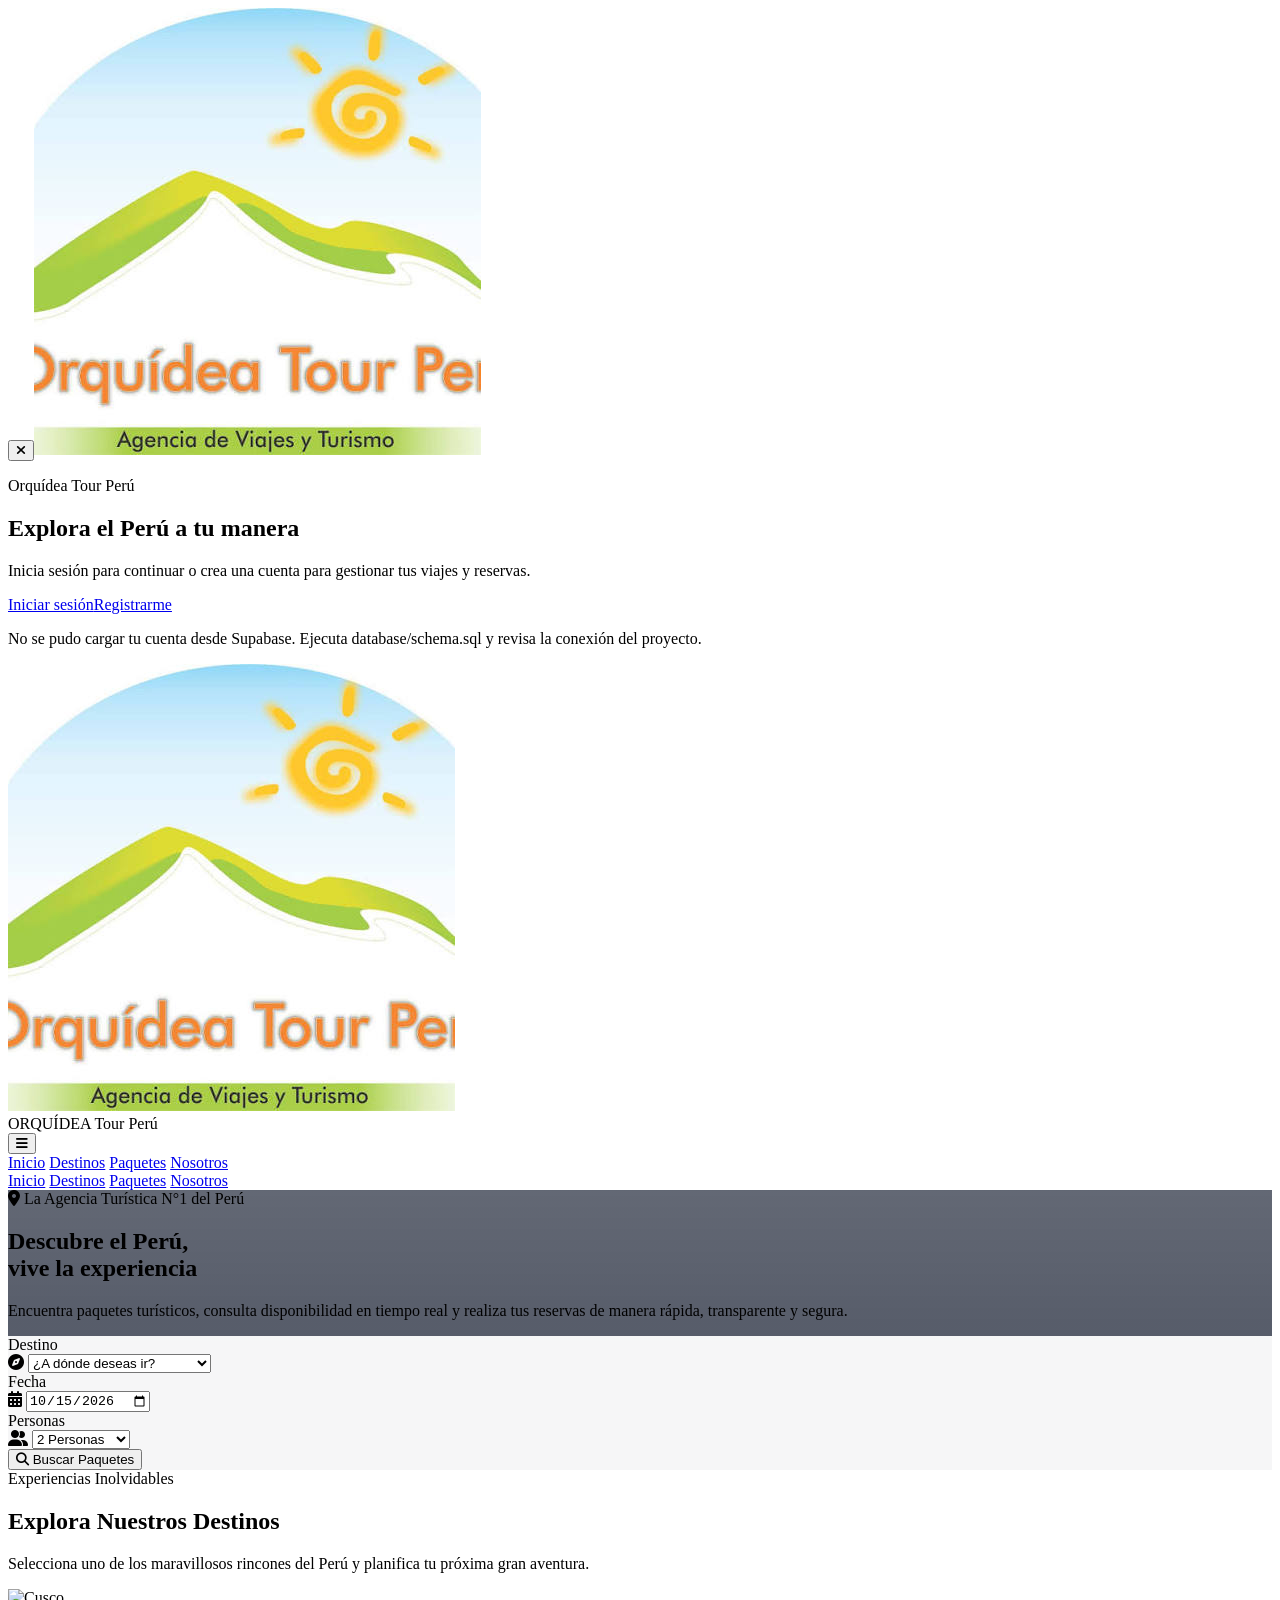
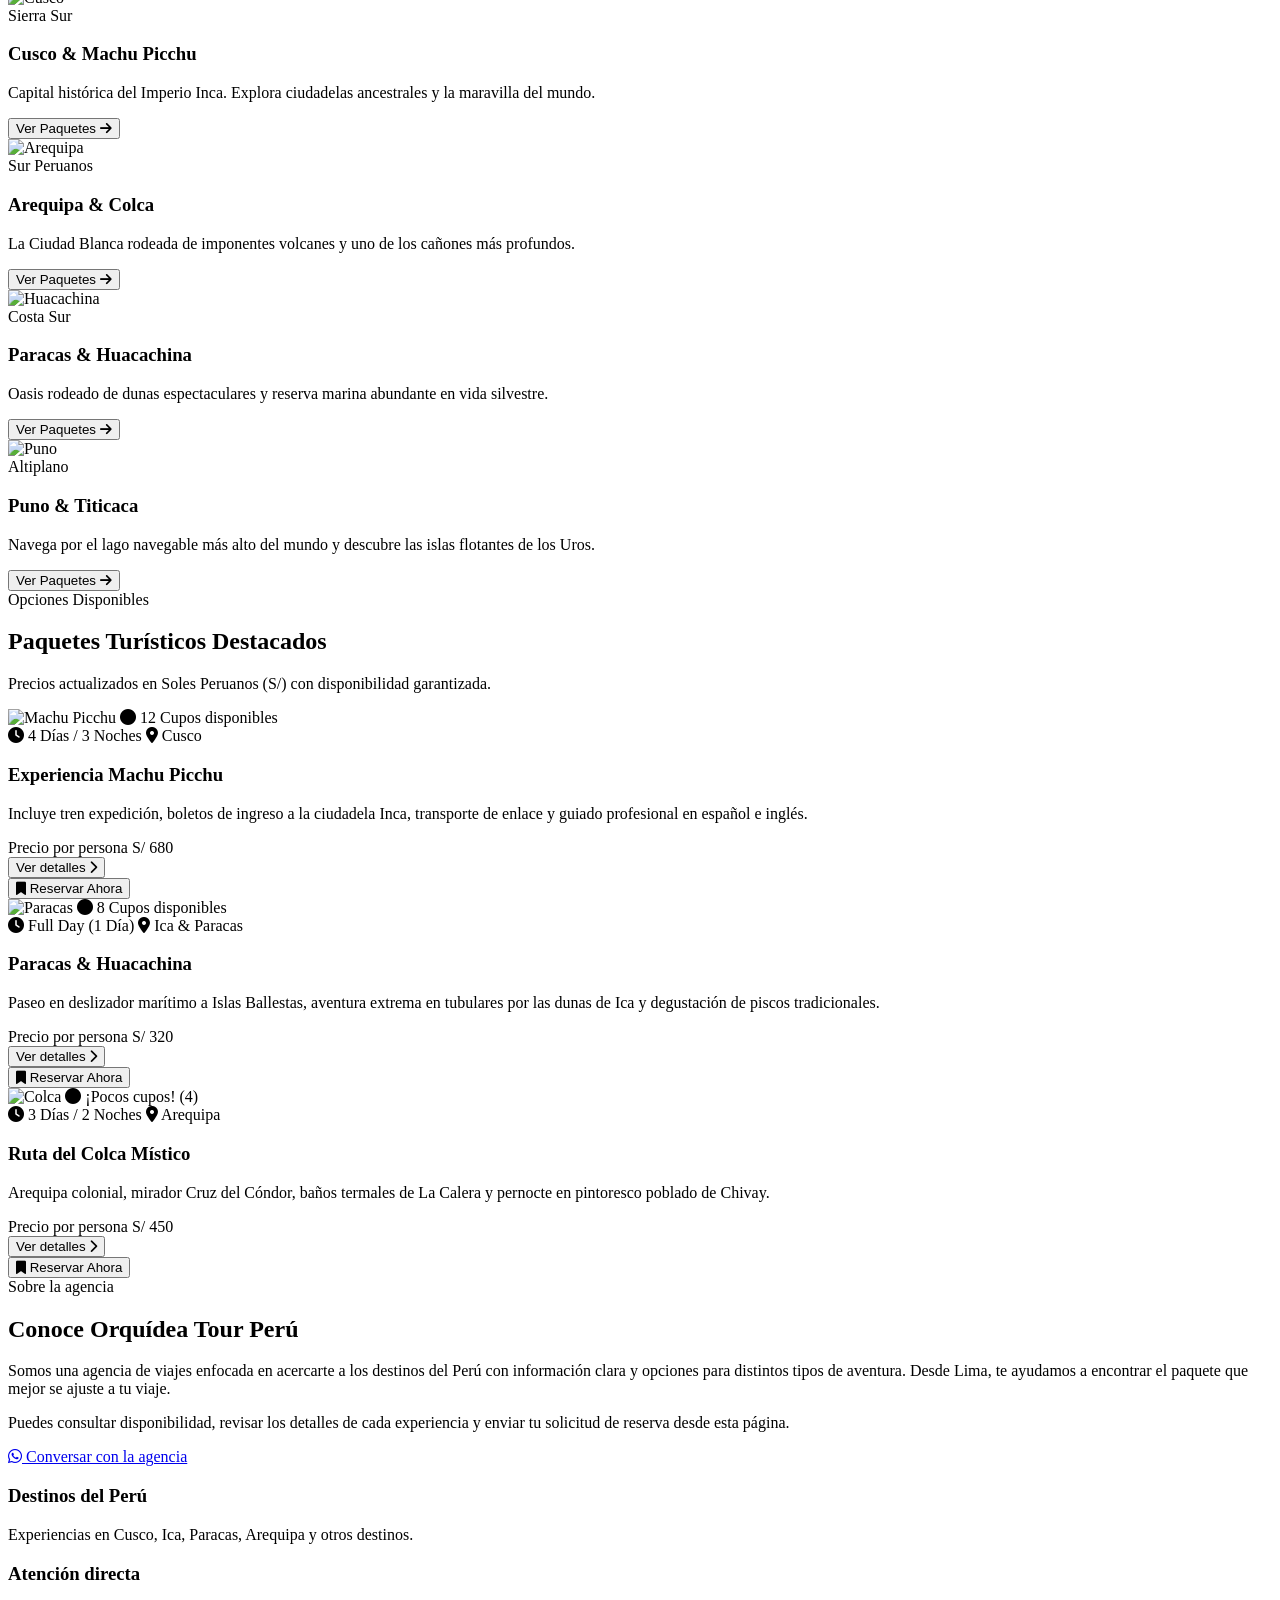
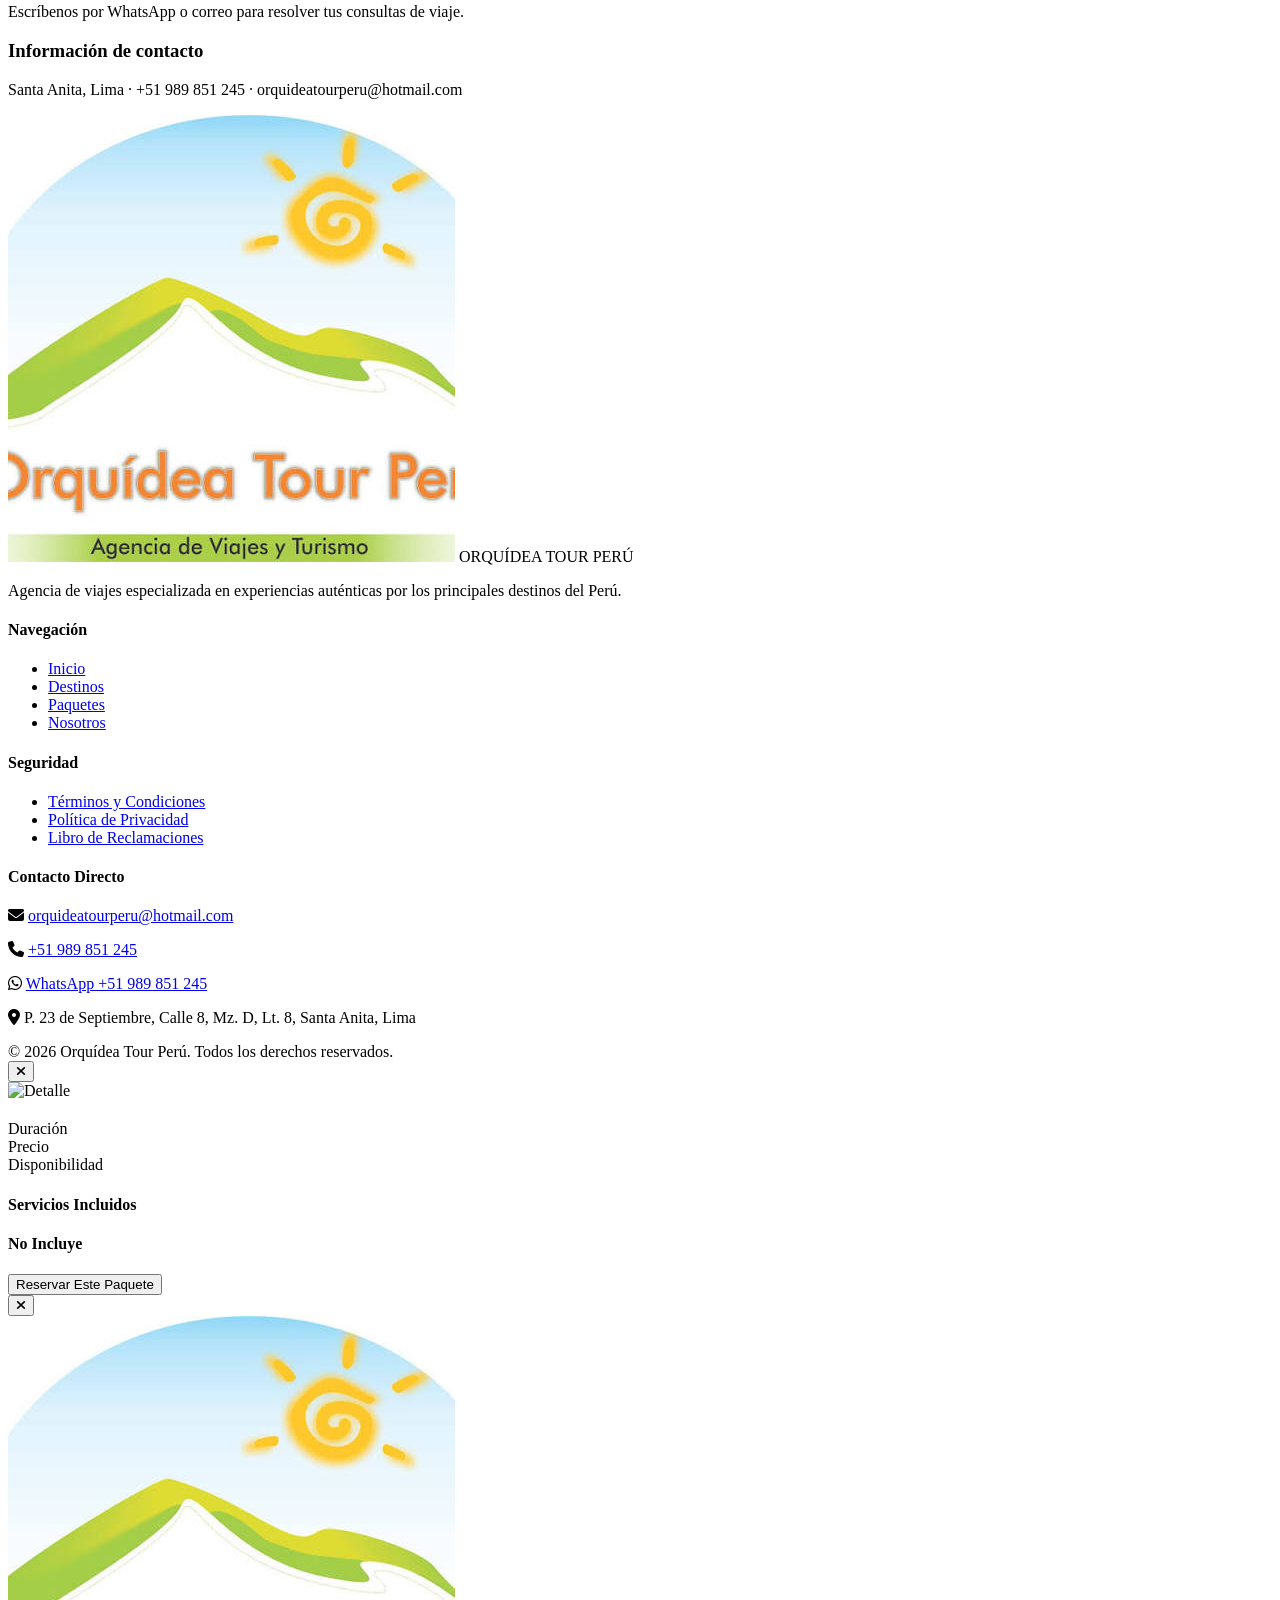
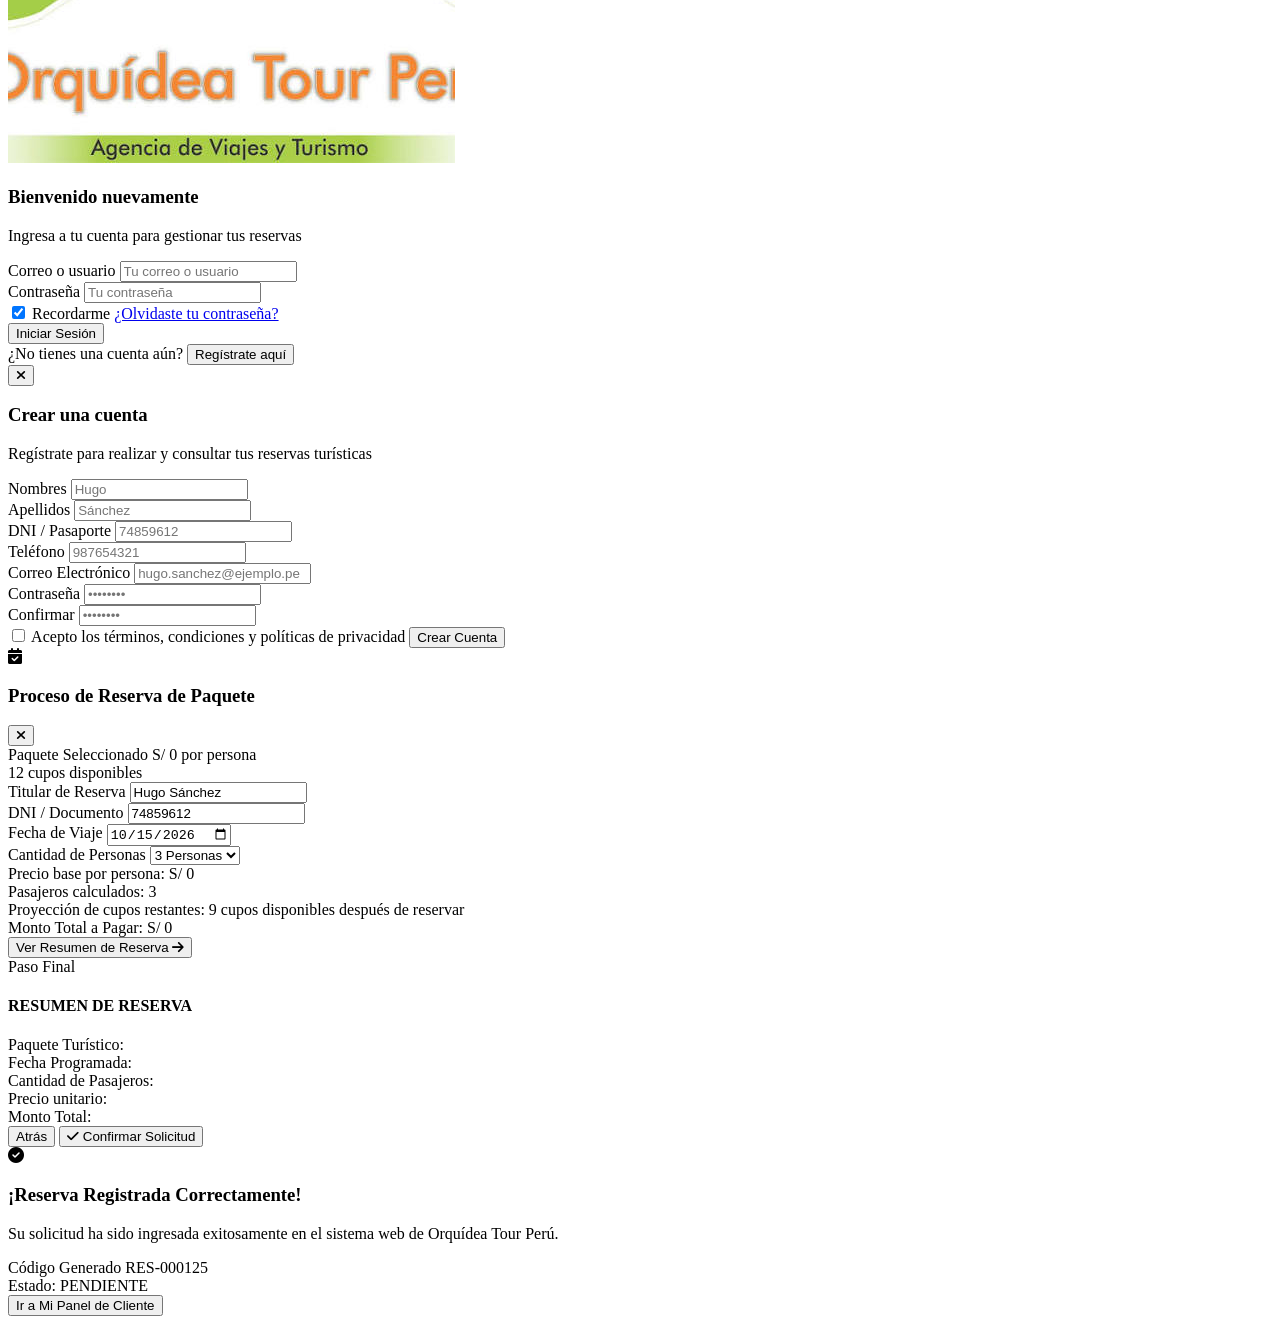
==== html/admin.html @ 16a9327c "Sistema web Orquidea Tour Peru" ====
<!DOCTYPE html>
<html lang="es">
<head>
    <meta charset="UTF-8">
    <meta name="viewport" content="width=device-width, initial-scale=1.0">
    <title>Administración | Orquídea Tour Perú</title>
    <script src="https://cdn.tailwindcss.com"></script>
    <script src="../config/tailwind-config.js"></script>
    <link rel="stylesheet" href="../css/styles.css">
    <!-- FontAwesome CDN -->
    <link rel="stylesheet" href="https://cdnjs.cloudflare.com/ajax/libs/font-awesome/6.4.0/css/all.min.css">
    <!-- Chart.js CDN -->
    <script src="https://cdn.jsdelivr.net/npm/chart.js"></script>

</head><body class="bg-slate-50 text-slate-800 font-sans antialiased selection:bg-brand-500 selection:text-white"><div id="toast-container" class="fixed bottom-5 right-5 z-50 flex flex-col space-y-2 pointer-events-none"></div><div id="view-admin-panel" class="min-h-screen bg-slate-900 text-slate-100 flex">
        
        <!-- SIDEBAR ADMIN -->
        <aside class="w-64 bg-slate-950 border-r border-slate-800 flex flex-col justify-between hidden md:flex sticky top-0 h-screen">
            <div class="p-4">
                <div class="flex items-center space-x-2 text-white font-bold text-base mb-8 px-2">
                    <div class="w-8 h-8 rounded-lg bg-white flex items-center justify-center overflow-hidden">
                        <img src="../img/logo.png" alt="Orquídea Tour Perú" class="w-full h-full object-contain">
                    </div>
                    <div>
                        <span class="block leading-none">ORQUÍDEA</span>
                        <span class="text-[10px] text-brand-400 font-mono">ADMIN PANEL v2.6</span>
                    </div>
                </div>

                <nav class="space-y-1 text-xs">
                    <span class="text-slate-500 font-bold uppercase tracking-wider px-3 block mb-2 text-[10px]">Gestión Principal</span>
                    <button onclick="switchAdminTab('dash')" class="w-full flex items-center gap-3 px-3 py-2.5 rounded-xl bg-brand-600 text-white font-semibold text-left">
                        <i class="fa-solid fa-chart-pie w-4"></i> Dashboard
                    </button>
                    <button onclick="switchAdminTab('reservas')" class="w-full flex items-center gap-3 px-3 py-2.5 rounded-xl text-slate-400 hover:bg-slate-900 hover:text-white transition text-left">
                        <i class="fa-solid fa-calendar-check w-4"></i> Control Reservas
                    </button>
                    <button onclick="switchAdminTab('ventas')" class="w-full flex items-center gap-3 px-3 py-2.5 rounded-xl text-slate-400 hover:bg-slate-900 hover:text-white transition text-left">
                        <i class="fa-solid fa-cash-register w-4"></i> Ventas
                    </button>
                    <button onclick="switchAdminTab('clientes')" class="w-full flex items-center gap-3 px-3 py-2.5 rounded-xl text-slate-400 hover:bg-slate-900 hover:text-white transition text-left">
                        <i class="fa-solid fa-users w-4"></i> Clientes
                    </button>
                    <button onclick="switchAdminTab('paquetes')" class="w-full flex items-center gap-3 px-3 py-2.5 rounded-xl text-slate-400 hover:bg-slate-900 hover:text-white transition text-left">
                        <i class="fa-solid fa-cubes w-4"></i> Paquetes
                    </button>
                    <button onclick="switchAdminTab('promociones')" class="w-full flex items-center gap-3 px-3 py-2.5 rounded-xl text-slate-400 hover:bg-slate-900 hover:text-white transition text-left">
                        <i class="fa-solid fa-tags w-4"></i> Promociones
                    </button>
                    <button onclick="switchAdminTab('disponibilidad')" class="w-full flex items-center gap-3 px-3 py-2.5 rounded-xl text-slate-400 hover:bg-slate-900 hover:text-white transition text-left">
                        <i class="fa-solid fa-chart-simple w-4"></i> Disponibilidad
                    </button>

                    <span class="text-slate-500 font-bold uppercase tracking-wider px-3 block mt-6 mb-2 text-[10px]">Análisis y Auditoría</span>
                    <button onclick="switchAdminTab('reportes')" class="w-full flex items-center gap-3 px-3 py-2.5 rounded-xl text-slate-400 hover:bg-slate-900 hover:text-white transition text-left">
                        <i class="fa-solid fa-file-invoice-dollar w-4"></i> Reportes
                    </button>
                    <button onclick="switchAdminTab('facturacion')" class="w-full flex items-center gap-3 px-3 py-2.5 rounded-xl text-slate-400 hover:bg-slate-900 hover:text-white transition text-left">
                        <i class="fa-solid fa-receipt w-4"></i> Boletas y facturas
                    </button>
                    <button onclick="switchAdminTab('historial')" class="w-full flex items-center gap-3 px-3 py-2.5 rounded-xl text-slate-400 hover:bg-slate-900 hover:text-white transition text-left">
                        <i class="fa-solid fa-shield-halved w-4"></i> Historial Audit
                    </button>
                </nav>
            </div>

            <div class="p-4 border-t border-slate-800">
                <div class="flex items-center justify-between text-xs text-slate-400">
                    <div>
                        <span class="block font-bold text-white">Admin General</span>
                        <span class="text-[10px] text-emerald-400">● En línea</span>
                    </div>
                    <button onclick="signOut()" class="text-slate-500 hover:text-rose-400">
                        <i class="fa-solid fa-power-off text-sm"></i>
                    </button>
                </div>
            </div>
        </aside>

        <!-- CONTENIDO ADMIN -->
        <main class="flex-1 p-6 space-y-6 overflow-y-auto">
            
            <!-- ENCABEZADO SUPERIOR -->
            <div class="flex justify-between items-center border-b border-slate-800 pb-4">
                <div>
                    <h1 class="text-2xl font-black text-white">Panel de Administración</h1>
                    <p class="text-xs text-slate-400 mt-0.5">Control de reservas y operaciones - Orquídea Tour Perú</p>
                </div>
                <div class="flex items-center gap-3">
                    <span class="bg-slate-800 text-slate-300 text-xs px-3 py-1.5 rounded-xl border border-slate-700">
                        <i class="fa-solid fa-calendar mr-1"></i> Sep 30, 2026
                    </span>
                    <button onclick="switchView('landing')" class="bg-brand-600 hover:bg-brand-700 text-white font-bold text-xs px-3.5 py-1.5 rounded-xl shadow transition">
                        Ver Sitio
                    </button>
                </div>
            </div>

            <label class="sr-only" for="admin-mobile-nav">Sección del panel administrativo</label>
            <select id="admin-mobile-nav" onchange="switchAdminTab(this.value)" class="md:hidden w-full bg-slate-800 border border-slate-700 px-3 py-2.5 rounded-xl text-sm text-white focus:outline-none focus:ring-2 focus:ring-brand-500">
                <option value="dash">Dashboard</option>
                <option value="reservas">Control Reservas</option>
                <option value="ventas">Ventas</option>
                <option value="clientes">Clientes</option>
                <option value="paquetes">Paquetes</option>
                <option value="promociones">Promociones</option>
                <option value="disponibilidad">Disponibilidad</option>
                <option value="reportes">Reportes</option>
                <option value="facturacion">Boletas y facturas</option>
                <option value="historial">Historial Audit</option>
            </select>

            <!-- SECCIÓN 1: DASHBOARD DE MÉTRICAS -->
            <div id="admin-tab-dash" class="space-y-6">
                <div class="flex flex-col sm:flex-row sm:items-center sm:justify-between gap-3">
                    <div>
                        <h2 class="text-lg font-extrabold text-white">Resumen operativo</h2>
                        <p class="text-xs text-slate-400">Indicadores basados en las reservas registradas.</p>
                    </div>
                    <label class="flex items-center gap-2 text-xs text-slate-400">
                        Año
                        <select id="admin-dashboard-year" onchange="renderAdminDashboard()" class="bg-slate-800 border border-slate-700 px-3 py-2 rounded-lg text-sm text-white focus:outline-none focus:ring-2 focus:ring-brand-500">
                            <option value="">Todos</option>
                        </select>
                    </label>
                </div>

                <!-- METRIC CARDS -->
                <div class="grid grid-cols-1 sm:grid-cols-2 xl:grid-cols-5 gap-4">
                    <div class="bg-slate-800 p-5 rounded-2xl border border-slate-700 shadow-md">
                        <div class="flex justify-between items-start">
                            <div>
                                <span class="text-slate-400 text-xs font-bold uppercase">Clientes</span>
                                <h3 id="admin-metric-clients" class="text-3xl font-black text-white mt-1">0</h3>
                            </div>
                            <div class="w-10 h-10 rounded-xl bg-sky-500/10 text-sky-400 flex items-center justify-center font-bold">
                                <i class="fa-solid fa-users"></i>
                            </div>
                        </div>
                        <span class="text-slate-400 text-[11px] font-bold inline-block mt-3">Con reservas registradas</span>
                    </div>

                    <div class="bg-slate-800 p-5 rounded-2xl border border-slate-700 shadow-md">
                        <div class="flex justify-between items-start">
                            <div>
                                <span class="text-slate-400 text-xs font-bold uppercase">Paquetes reservados</span>
                                <h3 id="admin-metric-packages" class="text-3xl font-black text-white mt-1">0</h3>
                            </div>
                            <div class="w-10 h-10 rounded-xl bg-brand-500/10 text-brand-400 flex items-center justify-center font-bold">
                                <i class="fa-solid fa-cubes"></i>
                            </div>
                        </div>
                        <span class="text-slate-400 text-[11px] font-bold inline-block mt-3">En el período seleccionado</span>
                    </div>

                    <div class="bg-slate-800 p-5 rounded-2xl border border-slate-700 shadow-md">
                        <div class="flex justify-between items-start">
                            <div>
                                <span class="text-slate-400 text-xs font-bold uppercase">Reservas Pendientes</span>
                                <h3 id="admin-metric-pending" class="text-3xl font-black text-amber-400 mt-1">0</h3>
                            </div>
                            <div class="w-10 h-10 rounded-xl bg-amber-500/10 text-amber-400 flex items-center justify-center font-bold">
                                <i class="fa-solid fa-clock"></i>
                            </div>
                        </div>
                        <span class="text-amber-400 text-[11px] font-bold inline-block mt-3"><i class="fa-solid fa-triangle-exclamation"></i> Requieren revisión</span>
                    </div>

                    <div class="bg-slate-800 p-5 rounded-2xl border border-slate-700 shadow-md">
                        <div class="flex justify-between items-start">
                            <div>
                                <span class="text-slate-400 text-xs font-bold uppercase">Ingresos confirmados</span>
                                <h3 id="admin-metric-revenue" class="text-xl font-black text-emerald-400 mt-2">S/ 0</h3>
                            </div>
                            <div class="w-10 h-10 rounded-xl bg-emerald-500/10 text-emerald-400 flex items-center justify-center font-bold">
                                <i class="fa-solid fa-circle-check"></i>
                            </div>
                        </div>
                        <span class="text-slate-400 text-[11px] font-bold inline-block mt-3">Total de reservas confirmadas</span>
                    </div>
                    <div class="bg-slate-800 p-5 rounded-2xl border border-slate-700 shadow-md">
                        <div class="flex justify-between items-start">
                            <div>
                                <span class="text-slate-400 text-xs font-bold uppercase">Total reservas</span>
                                <h3 id="admin-metric-bookings" class="text-3xl font-black text-white mt-1">0</h3>
                            </div>
                            <div class="w-10 h-10 rounded-xl bg-sky-500/10 text-sky-400 flex items-center justify-center font-bold">
                                <i class="fa-solid fa-ticket"></i>
                            </div>
                        </div>
                        <button type="button" onclick="switchAdminTab('reservas')" class="text-sky-300 hover:text-white text-[11px] font-bold inline-block mt-3">Abrir control de reservas <i class="fa-solid fa-arrow-right ml-1"></i></button>
                    </div>
                </div>

                <!-- GRÁFICOS INTERACTIVOS -->
                <div class="grid grid-cols-1 lg:grid-cols-3 gap-6">
                    <div class="bg-slate-800 p-5 rounded-2xl border border-slate-700 lg:col-span-2">
                        <h4 class="font-bold text-sm text-white mb-4">Reservas por mes</h4>
                        <div class="h-64">
                            <canvas id="chartReservasMes"></canvas>
                        </div>
                    </div>
                    <div class="bg-slate-800 p-5 rounded-2xl border border-slate-700">
                        <h4 class="font-bold text-sm text-white mb-4">Distribución por Estado</h4>
                        <div class="h-64 flex items-center justify-center">
                            <canvas id="chartEstadoReservas"></canvas>
                        </div>
                    </div>
                </div>

                <section class="bg-slate-800 p-4 sm:p-5 rounded-2xl border border-slate-700">
                    <div class="flex items-center justify-between gap-3 mb-4">
                        <div>
                            <h3 class="font-bold text-sm text-white">Reservas recientes</h3>
                            <p class="text-xs text-slate-400 mt-1">Últimos registros del período seleccionado.</p>
                        </div>
                        <button type="button" onclick="switchAdminTab('reservas')" class="shrink-0 text-brand-400 hover:text-white text-xs font-bold">Ver todas</button>
                    </div>
                    <div class="overflow-x-auto">
                        <table class="w-full min-w-[620px] text-left text-xs text-slate-300">
                            <thead class="bg-slate-900 text-slate-400 font-bold uppercase">
                                <tr><th class="p-3">Código</th><th class="p-3">Cliente</th><th class="p-3">Paquete</th><th class="p-3">Fecha</th><th class="p-3">Estado</th></tr>
                            </thead>
                            <tbody id="admin-recent-bookings" class="divide-y divide-slate-700/50"></tbody>
                        </table>
                    </div>
                </section>
            </div>

            <!-- SECCIÓN 2: CONTROL DE RESERVAS -->
            <div id="admin-tab-reservas" class="hidden space-y-4">
                <div class="bg-slate-800 p-6 rounded-2xl border border-slate-700 shadow-md">
                    <div class="flex flex-col sm:flex-row justify-between items-center gap-4 mb-6">
                        <h3 class="font-extrabold text-lg text-white">Gestión y Control de Reservas</h3>
                        <div class="flex gap-2 w-full sm:w-auto">
                            <input id="admin-booking-search" type="search" placeholder="Buscar por código, cliente..." oninput="renderBookings()" class="bg-slate-900 border border-slate-700 px-3 py-1.5 rounded-xl text-xs text-white focus:outline-none w-full sm:w-64">
                            <select id="admin-booking-status" onchange="renderBookings()" class="bg-slate-900 border border-slate-700 px-3 py-1.5 rounded-xl text-xs text-white focus:outline-none">
                                <option value="">Todos los Estados</option>
                                <option value="PENDIENTE">PENDIENTE</option>
                                <option value="CONFIRMADA">CONFIRMADA</option>
                                <option value="CANCELADA">CANCELADA / RECHAZADA</option>
                                <option value="FINALIZADA">FINALIZADA</option>
                            </select>
                        </div>
                    </div>

                    <div class="overflow-x-auto">
                        <table class="w-full text-left text-xs text-slate-300">
                            <thead class="bg-slate-900 text-slate-400 font-bold uppercase border-b border-slate-700">
                                <tr>
                                    <th class="p-3">Código</th>
                                    <th class="p-3">Cliente</th>
                                    <th class="p-3">Paquete</th>
                                    <th class="p-3">Fecha Viaje</th>
                                    <th class="p-3">Pers.</th>
                                    <th class="p-3">Total</th>
                                    <th class="p-3">Estado</th>
                                    <th class="p-3 text-right">Acciones de Control</th>
                                </tr>
                            </thead>
                            <tbody id="admin-bookings-body" class="divide-y divide-slate-700/50">
                                <tr class="hover:bg-slate-700/30">
                                    <td class="p-3 font-mono font-bold text-brand-400">RES-000125</td>
                                    <td class="p-3 font-semibold text-white">Hugo Sánchez</td>
                                    <td class="p-3">Experiencia Machu Picchu</td>
                                    <td class="p-3">15/10/2026</td>
                                    <td class="p-3">3</td>
                                    <td class="p-3 font-bold text-white">S/ 2,040</td>
                                    <td class="p-3" id="status-badge-125"><span class="bg-amber-500/20 text-amber-300 font-bold px-2 py-0.5 rounded text-[10px]">PENDIENTE</span></td>
                                    <td class="p-3 text-right space-x-2">
                                        <button onclick="adminConfirmBooking('RES-000125')" class="bg-emerald-600 hover:bg-emerald-500 text-white font-bold px-2.5 py-1 rounded text-[10px] transition">
                                            Confirmar
                                        </button>
                                        <button onclick="adminRejectBooking('RES-000125')" class="bg-rose-600 hover:bg-rose-500 text-white font-bold px-2.5 py-1 rounded text-[10px] transition">
                                            Cancelar
                                        </button>
                                    </td>
                                </tr>
                                <tr class="hover:bg-slate-700/30">
                                    <td class="p-3 font-mono font-bold text-brand-400">RES-000124</td>
                                    <td class="p-3 font-semibold text-white">María López</td>
                                    <td class="p-3">Paracas & Huacachina</td>
                                    <td class="p-3">10/10/2026</td>
                                    <td class="p-3">2</td>
                                    <td class="p-3 font-bold text-white">S/ 640</td>
                                    <td class="p-3"><span class="bg-emerald-500/20 text-emerald-300 font-bold px-2 py-0.5 rounded text-[10px]">CONFIRMADA</span></td>
                                    <td class="p-3 text-right">
                                        <span class="text-slate-500 italic text-[10px]">Sin acciones pendientes</span>
                                    </td>
                                </tr>
                                <tr class="hover:bg-slate-700/30">
                                    <td class="p-3 font-mono font-bold text-brand-400">RES-000123</td>
                                    <td class="p-3 font-semibold text-white">Carlos Ramírez</td>
                                    <td class="p-3">Ruta del Colca Místico</td>
                                    <td class="p-3">05/10/2026</td>
                                    <td class="p-3">1</td>
                                    <td class="p-3 font-bold text-white">S/ 450</td>
                                    <td class="p-3"><span class="bg-sky-500/20 text-sky-300 font-bold px-2 py-0.5 rounded text-[10px]">FINALIZADA</span></td>
                                    <td class="p-3 text-right">
                                        <span class="text-slate-500 italic text-[10px]">Completada</span>
                                    </td>
                                </tr>
                            </tbody>
                        </table>
                    </div>
                </div>
            </div>

            <!-- SECCIÓN 3: CONTROL DE DISPONIBILIDAD -->
            <div id="admin-tab-disponibilidad" class="hidden space-y-4">
                <div class="bg-slate-800 p-6 rounded-2xl border border-slate-700">
                    <h3 class="font-extrabold text-lg text-white mb-2">Control de Disponibilidad y Cupos</h3>
                    <p class="text-xs text-slate-400 mb-6">Monitoreo en tiempo real de vacantes ocupadas y disponibles por paquete turístico.</p>

                    <div class="space-y-6 max-w-3xl">
                        <!-- BARRA DISPONIBILIDAD 1 -->
                        <div class="bg-slate-900 p-4 rounded-xl border border-slate-800">
                            <div class="flex justify-between items-center text-xs mb-2">
                                <span class="font-bold text-white">Experiencia Machu Picchu</span>
                                <span class="text-emerald-400 font-mono font-bold">12 / 20 Cupos Ocupados (60%)</span>
                            </div>
                            <div class="w-full bg-slate-800 h-3 rounded-full overflow-hidden">
                                <div class="bg-brand-500 h-full rounded-full" style="width: 60%"></div>
                            </div>
                            <div class="flex justify-between text-[10px] text-slate-500 mt-2">
                                <span>Capacidad total: 20 personas</span>
                                <span class="text-emerald-400 font-bold">8 Cupos libres</span>
                            </div>
                        </div>

                        <!-- BARRA DISPONIBILIDAD 2 -->
                        <div class="bg-slate-900 p-4 rounded-xl border border-slate-800">
                            <div class="flex justify-between items-center text-xs mb-2">
                                <span class="font-bold text-white">Paracas & Huacachina</span>
                                <span class="text-amber-400 font-mono font-bold">22 / 30 Cupos Ocupados (73%)</span>
                            </div>
                            <div class="w-full bg-slate-800 h-3 rounded-full overflow-hidden">
                                <div class="bg-amber-500 h-full rounded-full" style="width: 73%"></div>
                            </div>
                            <div class="flex justify-between text-[10px] text-slate-500 mt-2">
                                <span>Capacidad total: 30 personas</span>
                                <span class="text-amber-400 font-bold">8 Cupos libres</span>
                            </div>
                        </div>

                        <!-- BARRA DISPONIBILIDAD 3 -->
                        <div class="bg-slate-900 p-4 rounded-xl border border-slate-800">
                            <div class="flex justify-between items-center text-xs mb-2">
                                <span class="font-bold text-white">Ruta del Colca Místico</span>
                                <span class="text-rose-400 font-mono font-bold">11 / 15 Cupos Ocupados (73%)</span>
                            </div>
                            <div class="w-full bg-slate-800 h-3 rounded-full overflow-hidden">
                                <div class="bg-rose-500 h-full rounded-full" style="width: 73%"></div>
                            </div>
                            <div class="flex justify-between text-[10px] text-slate-500 mt-2">
                                <span>Capacidad total: 15 personas</span>
                                <span class="text-rose-400 font-bold">4 Cupos libres (Crítico)</span>
                            </div>
                        </div>
                    </div>
                </div>
            </div>

            <div id="admin-tab-clientes" class="hidden space-y-4">
                <section class="bg-slate-800 p-6 rounded-2xl border border-slate-700">
                    <h3 class="font-extrabold text-lg text-white mb-4">Clientes con reservas</h3>
                    <div class="overflow-x-auto">
                        <table class="w-full text-left text-xs text-slate-300">
                            <thead class="bg-slate-900 text-slate-400 font-bold uppercase"><tr><th class="p-3">Cliente</th><th class="p-3">Correo</th><th class="p-3">Reservas</th><th class="p-3">Total reservado</th></tr></thead>
                            <tbody id="admin-clients-body" class="divide-y divide-slate-700/50"></tbody>
                        </table>
                    </div>
                </section>
            </div>

            <div id="admin-tab-paquetes" class="hidden space-y-4">
                <section class="bg-slate-800 p-6 rounded-2xl border border-slate-700">
                    <h3 class="font-extrabold text-lg text-white mb-4">Catálogo de paquetes</h3>
                    <form id="admin-package-form" onsubmit="event.preventDefault(); savePackage(this);" class="grid grid-cols-1 sm:grid-cols-2 xl:grid-cols-3 gap-4 mb-6">
                        <input name="packageId" type="hidden">
                        <label class="text-xs text-slate-300">Nombre<input name="name" required class="mt-1 w-full bg-slate-900 border border-slate-700 px-3 py-2 rounded-lg text-sm text-white"></label>
                        <label class="text-xs text-slate-300">Destino<input name="destination" required class="mt-1 w-full bg-slate-900 border border-slate-700 px-3 py-2 rounded-lg text-sm text-white"></label>
                        <label class="text-xs text-slate-300">Duración<input name="duration" required placeholder="3 días / 2 noches" class="mt-1 w-full bg-slate-900 border border-slate-700 px-3 py-2 rounded-lg text-sm text-white"></label>
                        <label class="text-xs text-slate-300">Precio por persona (S/)<input name="price" type="number" min="1" step="0.01" required class="mt-1 w-full bg-slate-900 border border-slate-700 px-3 py-2 rounded-lg text-sm text-white"></label>
                        <label class="text-xs text-slate-300">Cupos disponibles<input name="stock" type="number" min="0" required class="mt-1 w-full bg-slate-900 border border-slate-700 px-3 py-2 rounded-lg text-sm text-white"></label>
                        <div class="sm:col-span-2 xl:col-span-3 grid grid-cols-1 sm:grid-cols-[180px_1fr] gap-4 items-center rounded-xl border border-slate-700 bg-slate-900/60 p-4">
                            <div class="aspect-[4/3] overflow-hidden rounded-lg bg-slate-800 border border-slate-700 flex items-center justify-center"><img id="admin-package-image-preview" class="hidden w-full h-full object-cover" alt="Vista previa del paquete"><span id="admin-package-image-placeholder" class="text-slate-500 text-xs text-center px-3"><i class="fa-solid fa-image block text-2xl mb-2"></i>Vista previa de la foto</span></div>
                            <div><label for="admin-package-image" class="inline-flex items-center gap-2 cursor-pointer bg-slate-700 hover:bg-slate-600 text-white text-sm font-bold px-4 py-2.5 rounded-lg"><i class="fa-solid fa-upload"></i>Subir foto del paquete</label><input id="admin-package-image" name="packageImage" type="file" accept="image/jpeg,image/png,image/webp" onchange="handlePackageImageUpload(this)" class="sr-only"><p class="text-xs text-slate-400 mt-2">Solo archivos JPG, PNG o WEBP. Máximo 1.5 MB. No se aceptan enlaces.</p></div>
                        </div>
                        <label class="text-xs text-slate-300 sm:col-span-2 xl:col-span-3">Descripción del paquete<textarea name="description" rows="2" required class="mt-1 w-full bg-slate-900 border border-slate-700 px-3 py-2 rounded-lg text-sm text-white"></textarea></label>
                        <label class="text-xs text-slate-300">Servicios incluidos<textarea name="includes" rows="4" placeholder="Guía turístico&#10;Transporte&#10;Entradas" required class="mt-1 w-full bg-slate-900 border border-slate-700 px-3 py-2 rounded-lg text-sm text-white"></textarea><span class="block text-slate-500 mt-1">Un servicio por línea.</span></label>
                        <label class="text-xs text-slate-300">No incluye<textarea name="excludes" rows="4" placeholder="Alimentación no indicada&#10;Gastos personales" class="mt-1 w-full bg-slate-900 border border-slate-700 px-3 py-2 rounded-lg text-sm text-white"></textarea><span class="block text-slate-500 mt-1">Un servicio por línea. Opcional si no hay exclusiones.</span></label>
                        <label class="flex items-center gap-2 text-xs text-slate-300"><input name="active" type="checkbox" checked class="rounded border-slate-600 text-brand-600 focus:ring-brand-500"> Publicar paquete</label>
                        <div class="flex flex-col sm:flex-row items-stretch sm:items-end gap-2"><button type="submit" class="bg-brand-600 hover:bg-brand-700 text-white font-bold text-sm px-4 py-2.5 rounded-lg"><i class="fa-solid fa-floppy-disk mr-2"></i>Guardar paquete</button><button type="button" onclick="resetPackageForm()" class="border border-slate-600 text-slate-300 font-semibold text-sm px-4 py-2.5 rounded-lg">Limpiar</button></div>
                    </form>
                    <div class="overflow-x-auto">
                        <table class="w-full text-left text-xs text-slate-300">
                            <thead class="bg-slate-900 text-slate-400 font-bold uppercase"><tr><th class="p-3">Foto</th><th class="p-3">Paquete</th><th class="p-3">Destino</th><th class="p-3">Precio</th><th class="p-3">Cupos</th><th class="p-3">Estado</th><th class="p-3 text-right">Acciones</th></tr></thead>
                            <tbody id="admin-packages-body" class="divide-y divide-slate-700/50"></tbody>
                        </table>
                    </div>
                </section>
            </div>

            <div id="admin-tab-ventas" class="hidden space-y-4">
                <section class="bg-slate-800 p-5 sm:p-6 rounded-2xl border border-slate-700">
                    <div class="flex flex-col sm:flex-row sm:items-center sm:justify-between gap-3 mb-5">
                        <div><h3 class="font-extrabold text-lg text-white">Ventas confirmadas</h3><p class="text-xs text-slate-400 mt-1">Solo se contabilizan reservas aprobadas.</p></div>
                        <div class="text-left sm:text-right"><span class="block text-xs text-slate-400">Total vendido</span><strong id="admin-sales-total" class="text-2xl text-emerald-400">S/ 0</strong></div>
                    </div>
                    <div class="overflow-x-auto"><table class="w-full min-w-[640px] text-left text-xs text-slate-300"><thead class="bg-slate-900 text-slate-400 uppercase"><tr><th class="p-3">Reserva</th><th class="p-3">Cliente</th><th class="p-3">Paquete</th><th class="p-3">Fecha</th><th class="p-3">Pasajeros</th><th class="p-3">Venta</th></tr></thead><tbody id="admin-sales-body" class="divide-y divide-slate-700/50"></tbody></table></div>
                </section>
            </div>

            <div id="admin-tab-promociones" class="hidden space-y-4">
                <section class="bg-slate-800 p-5 sm:p-6 rounded-2xl border border-slate-700">
                    <h3 class="font-extrabold text-lg text-white mb-4">Crear promoción</h3>
                    <form onsubmit="event.preventDefault(); savePromotion(this);" class="grid grid-cols-1 sm:grid-cols-2 xl:grid-cols-4 gap-3">
                        <label class="text-xs text-slate-300">Paquete<select name="packageId" id="promotion-package" required class="mt-1 w-full bg-slate-900 border border-slate-700 px-3 py-2 rounded-lg text-sm text-white"></select></label>
                        <label class="text-xs text-slate-300">Nombre de promoción<input name="title" required placeholder="Temporada de aventura" class="mt-1 w-full bg-slate-900 border border-slate-700 px-3 py-2 rounded-lg text-sm text-white"></label>
                        <label class="text-xs text-slate-300">Descuento (%)<input name="discount" type="number" min="1" max="80" required class="mt-1 w-full bg-slate-900 border border-slate-700 px-3 py-2 rounded-lg text-sm text-white"></label>
                        <label class="text-xs text-slate-300">Válida hasta<input name="endsOn" type="date" required class="mt-1 w-full bg-slate-900 border border-slate-700 px-3 py-2 rounded-lg text-sm text-white"></label>
                        <div class="sm:col-span-2 xl:col-span-4"><button type="submit" class="bg-brand-600 hover:bg-brand-700 text-white font-bold text-sm px-4 py-2.5 rounded-lg">Publicar promoción</button></div>
                    </form>
                </section>
                <section class="bg-slate-800 p-5 sm:p-6 rounded-2xl border border-slate-700"><h3 class="font-bold text-white mb-4">Promociones publicadas</h3><div id="admin-promotions-list" class="divide-y divide-slate-700"></div></section>
            </div>

            <div id="admin-tab-facturacion" class="hidden space-y-4">
                <section class="bg-slate-800 p-5 sm:p-6 rounded-2xl border border-slate-700">
                    <div class="flex flex-col sm:flex-row sm:items-center sm:justify-between gap-3 mb-4"><div><h3 class="font-extrabold text-lg text-white">Emitir comprobante interno</h3><p class="text-xs text-amber-300 mt-1">No reemplaza una boleta/factura electrónica autorizada por SUNAT.</p></div><button type="button" onclick="window.location.href = appPagePath('boletas.html')" class="border border-slate-600 text-slate-200 text-xs font-bold px-3 py-2 rounded-lg">Ver boletas emitidas</button></div>
                    <form id="invoice-form" onsubmit="event.preventDefault(); generateInvoice(this);" class="grid grid-cols-1 sm:grid-cols-2 gap-3 max-w-3xl">
                        <label class="text-xs text-slate-300">Reserva confirmada<select name="bookingCode" id="invoice-booking" required class="mt-1 w-full bg-slate-900 border border-slate-700 px-3 py-2 rounded-lg text-sm text-white"></select></label>
                        <label class="text-xs text-slate-300">Tipo de comprobante<select name="type" id="invoice-type" onchange="toggleInvoiceFields()" class="mt-1 w-full bg-slate-900 border border-slate-700 px-3 py-2 rounded-lg text-sm text-white"><option value="BOLETA">Boleta</option><option value="FACTURA">Factura</option></select></label>
                        <div class="sm:col-span-2 grid grid-cols-1 sm:grid-cols-[1fr_auto] gap-2 items-end">
                            <label id="invoice-document-label" for="invoice-buyer-document" class="text-xs text-slate-300">DNI del cliente (8 dígitos)<input id="invoice-buyer-document" name="buyerDocument" inputmode="numeric" autocomplete="off" maxlength="8" pattern="[0-9]{8}" oninput="autoLookupInvoiceDocument()" required class="mt-1 w-full bg-slate-900 border border-slate-700 px-3 py-2.5 rounded-lg text-sm text-white"></label>
                            <button type="button" onclick="lookupInvoiceDocument()" class="bg-slate-700 hover:bg-slate-600 text-white font-bold px-4 py-2.5 rounded-lg"><i class="fa-solid fa-magnifying-glass mr-2"></i>Buscar datos</button>
                            <p id="invoice-lookup-message" class="hidden sm:col-span-2 text-xs" role="status" aria-live="polite"></p>
                        </div>
                        <label id="invoice-buyer-name-field" class="text-xs text-slate-300">Nombre del cliente<input name="buyerName" required class="mt-1 w-full bg-slate-900 border border-slate-700 px-3 py-2 rounded-lg text-sm text-white"></label>
                        <label id="invoice-business-name-field" class="hidden text-xs text-slate-300">Razón social<input name="businessName" class="mt-1 w-full bg-slate-900 border border-slate-700 px-3 py-2 rounded-lg text-sm text-white"></label>
                        <div class="sm:col-span-2"><button type="submit" class="bg-brand-600 hover:bg-brand-700 text-white font-bold text-sm px-4 py-2.5 rounded-lg"><i class="fa-solid fa-file-circle-check mr-2"></i>Emitir comprobante</button></div>
                    </form>
                </section>
                <section class="bg-slate-800 p-5 sm:p-6 rounded-2xl border border-slate-700"><h3 class="font-bold text-white mb-4">Boletas y facturas emitidas</h3><div class="overflow-x-auto"><table class="w-full min-w-[640px] text-left text-xs text-slate-300"><thead class="bg-slate-900 text-slate-400 uppercase"><tr><th class="p-3">Número</th><th class="p-3">Tipo</th><th class="p-3">Cliente</th><th class="p-3">Reserva</th><th class="p-3">Fecha</th><th class="p-3">Total</th><th class="p-3 text-right">Descarga</th></tr></thead><tbody id="admin-invoices-body" class="divide-y divide-slate-700/50"></tbody></table></div></section>
            </div>

            <div id="admin-tab-reportes" class="hidden space-y-4">
                <section class="bg-slate-800 p-6 rounded-2xl border border-slate-700">
                    <div class="flex flex-wrap justify-between items-center gap-3 mb-4">
                        <div><h3 class="font-extrabold text-lg text-white">Reporte de reservas</h3><p class="text-xs text-slate-400">Descarga los registros guardados en este navegador.</p></div>
                        <button onclick="exportBookingsCsv()" class="bg-brand-600 hover:bg-brand-700 text-white font-bold text-xs px-4 py-2 rounded-lg"><i class="fa-solid fa-download mr-2"></i>Exportar CSV</button>
                    </div>
                    <div id="report-summary" class="grid grid-cols-2 sm:grid-cols-4 gap-3 text-sm"></div>
                </section>
            </div>

            <!-- SECCIÓN 4: HISTORIAL Y AUDITORÍA DE OPERACIONES -->
            <div id="admin-tab-historial" class="hidden space-y-4">
                <div class="bg-slate-800 p-6 rounded-2xl border border-slate-700">
                    <h3 class="font-extrabold text-lg text-white mb-4">Historial de Operaciones y Auditoría del Sistema</h3>
                    <div class="overflow-x-auto">
                        <table class="w-full text-left text-xs text-slate-300">
                            <thead class="bg-slate-900 text-slate-400 font-bold uppercase border-b border-slate-700">
                                <tr>
                                    <th class="p-3">Usuario / Rol</th>
                                    <th class="p-3">Acción Realizada</th>
                                    <th class="p-3">Módulo</th>
                                    <th class="p-3">Registro</th>
                                    <th class="p-3">Fecha y Hora</th>
                                </tr>
                            </thead>
                            <tbody class="divide-y divide-slate-700/50 font-mono text-[11px]">
                                <tr>
                                    <td class="p-3 text-white">Administrador General</td>
                                    <td class="p-3 text-emerald-400">Confirmó estado de reserva</td>
                                    <td class="p-3">Reservas</td>
                                    <td class="p-3 text-brand-400">RES-000124</td>
                                    <td class="p-3 text-slate-400">30/09/2026 15:30:12</td>
                                </tr>
                                <tr>
                                    <td class="p-3 text-sky-400">Hugo Sánchez (Cliente)</td>
                                    <td class="p-3 text-amber-400">Registró solicitud de reserva</td>
                                    <td class="p-3">Reservas</td>
                                    <td class="p-3 text-brand-400">RES-000125</td>
                                    <td class="p-3 text-slate-400">30/09/2026 14:20:05</td>
                                </tr>
                                <tr>
                                    <td class="p-3 text-white">Administrador General</td>
                                    <td class="p-3 text-sky-400">Actualizó disponibilidad de paquete</td>
                                    <td class="p-3">Paquetes</td>
                                    <td class="p-3 text-brand-400">PAQ-CUSCO-01</td>
                                    <td class="p-3 text-slate-400">30/09/2026 10:15:44</td>
                                </tr>
                            </tbody>
                        </table>
                    </div>
                </div>
            </div>

        </main>
    </div>    <script src="https://cdn.jsdelivr.net/npm/@supabase/supabase-js@2"></script>
    <script src="../config/supabase-config.js"></script>
    <script src="../config/app-config.js"></script>
    <script src="../js/supabase-data.js"></script>
    <script src="../js/app.js"></script>
</body>
</html>
---- css/styles.css ----
.gradient-hero {
/* Fondos */
  background: linear-gradient(rgba(15, 23, 42, 0.65), rgba(15, 23, 42, 0.75)), url('https://images.unsplash.com/photo-1526392060635-9d6019884377?q=80&w=1920&auto=format&fit=crop');
  background-size: cover;
  background-position: center;}

.glass-card {
/* Fondos */
  background: rgba(255, 255, 255, 0.95);

  /* Otras propiedades */
  backdrop-filter: blur(10px);}

::-webkit-scrollbar {
/* Dimensiones */
  width: 8px;
  height: 8px;}

::-webkit-scrollbar-track {
/* Fondos */
  background: #f1f5f9;}

::-webkit-scrollbar-thumb {
/* Bordes */
  border-radius: 4px;

  /* Fondos */
  background: #cbd5e1;}

::-webkit-scrollbar-thumb:hover {
/* Fondos */
  background: #94a3b8;}
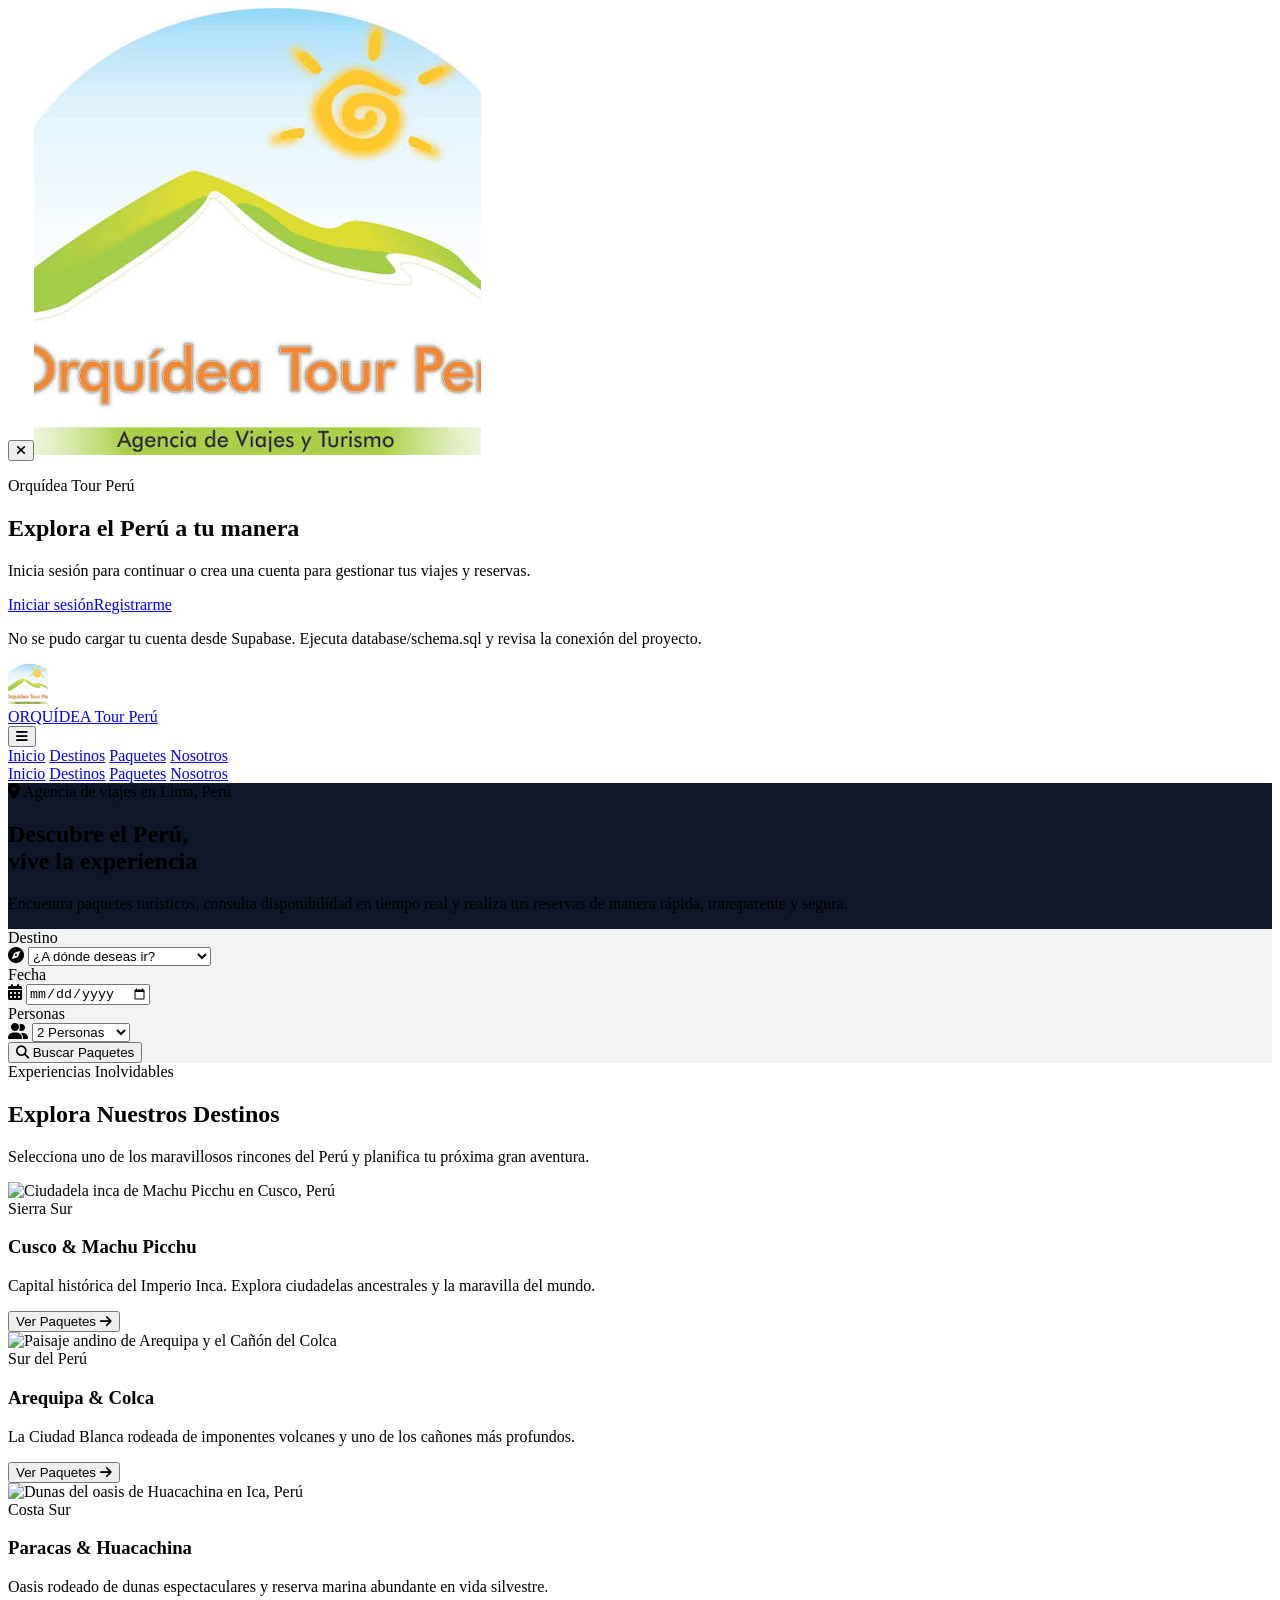
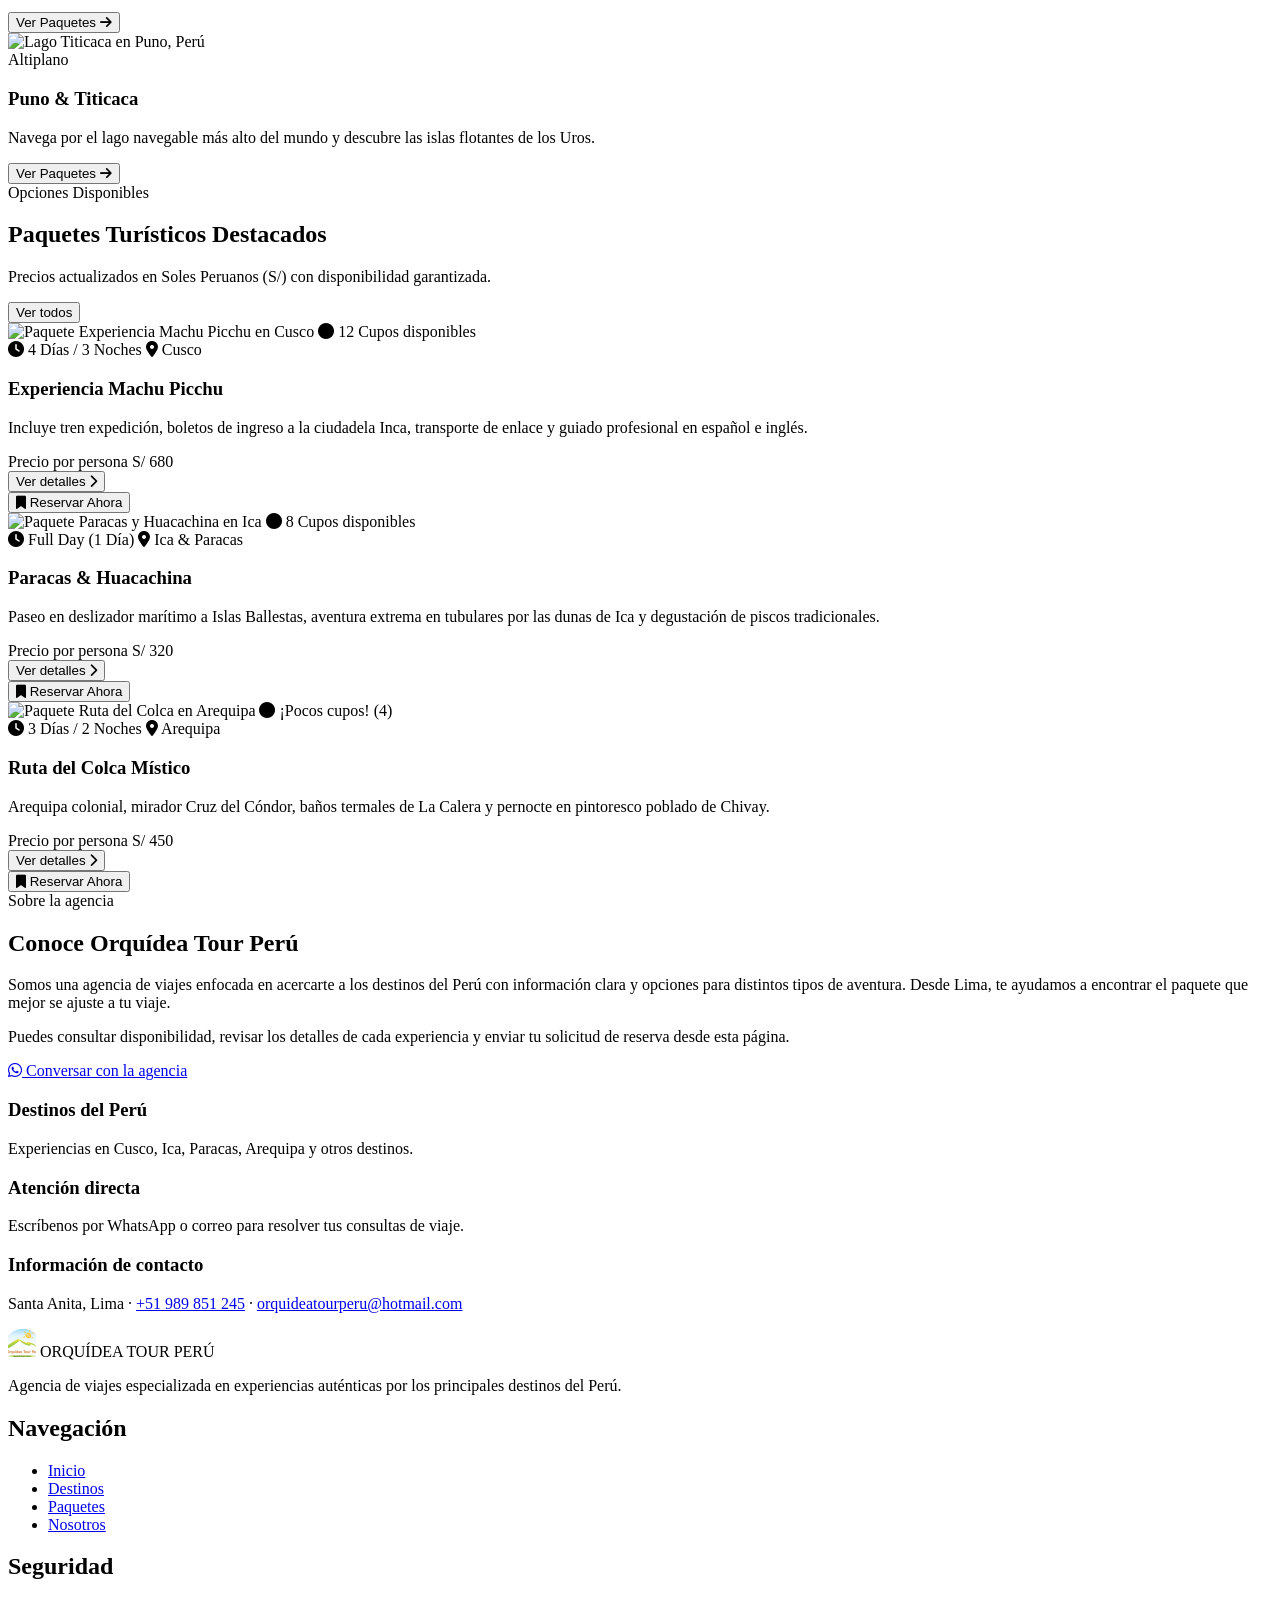
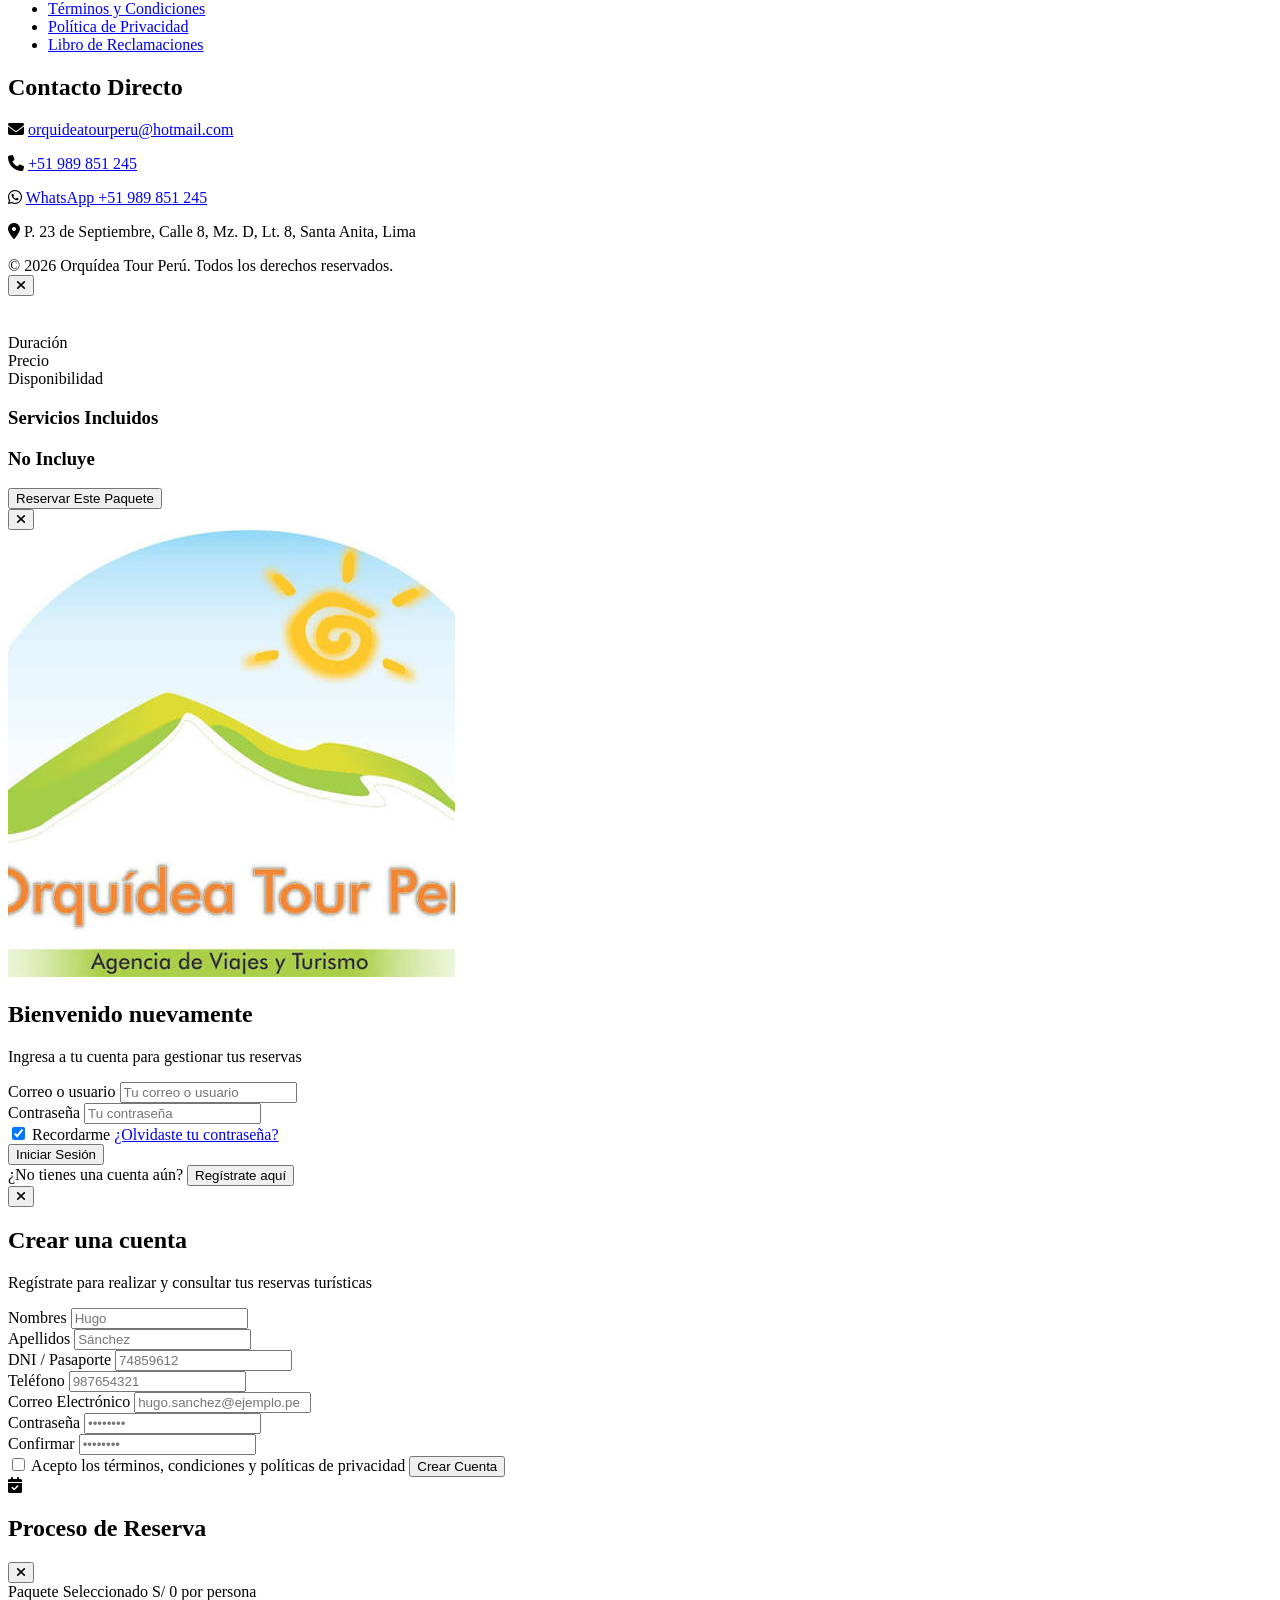
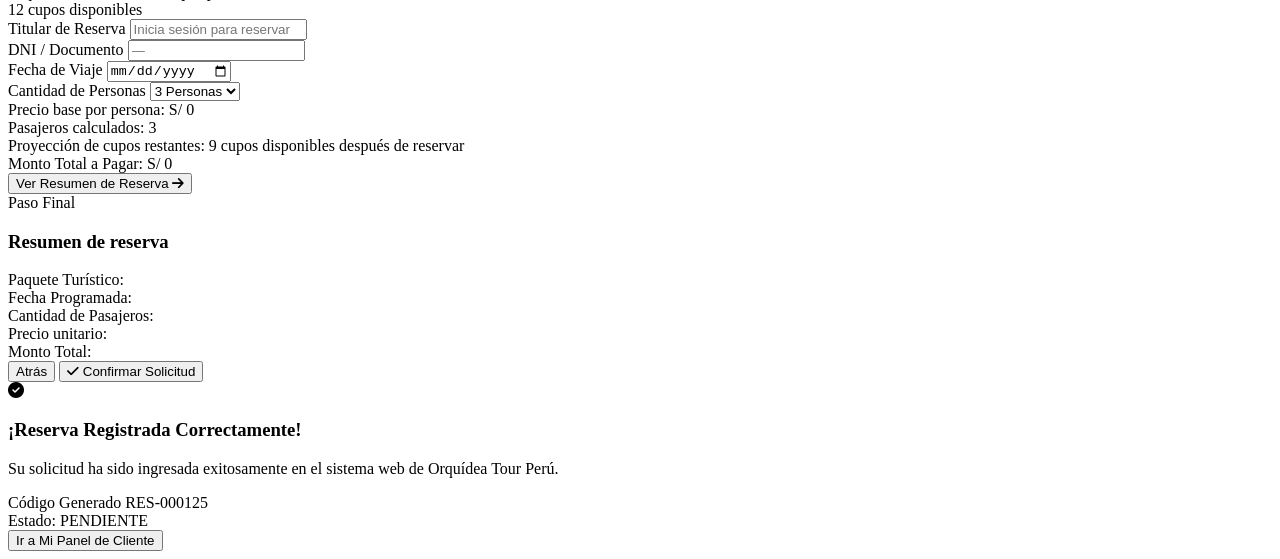
==== commit dd0179b4: "Mejoras de SEO, diseño responsive y conexión a nuevo proyecto Supabase - Meta tags SEO, Open Graph, " ====
--- a/html/admin.html
+++ b/html/admin.html
@@ -2,7 +2,12 @@
 <html lang="es">
 <head>
     <meta charset="UTF-8">
-    <meta name="viewport" content="width=device-width, initial-scale=1.0">
+    <meta name="viewport" content="width=device-width, initial-scale=1.0, viewport-fit=cover">
+    <meta name="description" content="Panel administrativo de Orquídea Tour Perú.">
+    <meta name="robots" content="noindex, nofollow">
+    <meta name="theme-color" content="#16a34a">
+    <link rel="icon" type="image/jpeg" href="../img/logo.png">
+    <link rel="apple-touch-icon" href="../img/logo.png">
     <title>Administración | Orquídea Tour Perú</title>
     <script src="https://cdn.tailwindcss.com"></script>
     <script src="../config/tailwind-config.js"></script>
@@ -245,7 +250,7 @@
                     </div>
 
                     <div class="overflow-x-auto">
-                        <table class="w-full text-left text-xs text-slate-300">
+                        <table class="w-full min-w-[600px] text-left text-xs text-slate-300">
                             <thead class="bg-slate-900 text-slate-400 font-bold uppercase border-b border-slate-700">
                                 <tr>
                                     <th class="p-3">Código</th>
@@ -365,7 +370,7 @@
                 <section class="bg-slate-800 p-6 rounded-2xl border border-slate-700">
                     <h3 class="font-extrabold text-lg text-white mb-4">Clientes con reservas</h3>
                     <div class="overflow-x-auto">
-                        <table class="w-full text-left text-xs text-slate-300">
+                        <table class="w-full min-w-[600px] text-left text-xs text-slate-300">
                             <thead class="bg-slate-900 text-slate-400 font-bold uppercase"><tr><th class="p-3">Cliente</th><th class="p-3">Correo</th><th class="p-3">Reservas</th><th class="p-3">Total reservado</th></tr></thead>
                             <tbody id="admin-clients-body" class="divide-y divide-slate-700/50"></tbody>
                         </table>
@@ -394,7 +399,7 @@
                         <div class="flex flex-col sm:flex-row items-stretch sm:items-end gap-2"><button type="submit" class="bg-brand-600 hover:bg-brand-700 text-white font-bold text-sm px-4 py-2.5 rounded-lg"><i class="fa-solid fa-floppy-disk mr-2"></i>Guardar paquete</button><button type="button" onclick="resetPackageForm()" class="border border-slate-600 text-slate-300 font-semibold text-sm px-4 py-2.5 rounded-lg">Limpiar</button></div>
                     </form>
                     <div class="overflow-x-auto">
-                        <table class="w-full text-left text-xs text-slate-300">
+                        <table class="w-full min-w-[600px] text-left text-xs text-slate-300">
                             <thead class="bg-slate-900 text-slate-400 font-bold uppercase"><tr><th class="p-3">Foto</th><th class="p-3">Paquete</th><th class="p-3">Destino</th><th class="p-3">Precio</th><th class="p-3">Cupos</th><th class="p-3">Estado</th><th class="p-3 text-right">Acciones</th></tr></thead>
                             <tbody id="admin-packages-body" class="divide-y divide-slate-700/50"></tbody>
                         </table>
@@ -460,7 +465,7 @@
                 <div class="bg-slate-800 p-6 rounded-2xl border border-slate-700">
                     <h3 class="font-extrabold text-lg text-white mb-4">Historial de Operaciones y Auditoría del Sistema</h3>
                     <div class="overflow-x-auto">
-                        <table class="w-full text-left text-xs text-slate-300">
+                        <table class="w-full min-w-[600px] text-left text-xs text-slate-300">
                             <thead class="bg-slate-900 text-slate-400 font-bold uppercase border-b border-slate-700">
                                 <tr>
                                     <th class="p-3">Usuario / Rol</th>
--- a/css/styles.css
+++ b/css/styles.css
@@ -1,32 +1,140 @@
+/* ===== Base responsive ===== */
+html {
+  scroll-behavior: smooth;
+  scroll-padding-top: 5.5rem; /* compensa el header fijo al saltar a #secciones */
+  -webkit-text-size-adjust: 100%;
+  text-size-adjust: 100%;
+}
+
+body {
+  overflow-x: hidden;
+  min-height: 100vh;
+  min-height: 100dvh;
+  -webkit-tap-highlight-color: transparent;
+}
+
+img,
+video,
+svg {
+  max-width: 100%;
+  height: auto;
+}
+
+/* Bloquea el scroll del fondo cuando hay un modal abierto */
+body.modal-open {
+  overflow: hidden;
+  touch-action: none;
+}
+
+body.modal-open [data-modal] {
+  touch-action: auto;
+}
+
+/* Respeta el notch / barra inferior en iPhone */
+#toast-container {
+  bottom: max(1.25rem, env(safe-area-inset-bottom));
+}
+
+[data-modal] > div {
+  padding-bottom: max(0px, env(safe-area-inset-bottom));
+}
+
+/* ===== Accesibilidad ===== */
+.skip-link {
+  position: absolute;
+  left: 1rem;
+  top: -100px;
+  z-index: 200;
+  padding: 0.75rem 1rem;
+  border-radius: 0.5rem;
+  background: #15803d;
+  color: #fff;
+  font-weight: 700;
+}
+
+.skip-link:focus {
+  top: 1rem;
+}
+
+:focus-visible {
+  outline: 3px solid #22c55e;
+  outline-offset: 2px;
+}
+
+/* Evita que iOS haga zoom al enfocar campos (necesita >=16px) */
+@media (max-width: 639px) {
+  input,
+  select,
+  textarea {
+    font-size: 16px !important;
+  }
+}
+
+/* ===== Fondos ===== */
 .gradient-hero {
-/* Fondos */
-  background: linear-gradient(rgba(15, 23, 42, 0.65), rgba(15, 23, 42, 0.75)), url('https://images.unsplash.com/photo-1526392060635-9d6019884377?q=80&w=1920&auto=format&fit=crop');
+  background-color: #0f172a;
+  background-image: linear-gradient(rgba(15, 23, 42, 0.65), rgba(15, 23, 42, 0.75)), url('https://images.unsplash.com/photo-1526392060635-9d6019884377?q=75&w=1280&auto=format&fit=crop');
   background-size: cover;
-  background-position: center;}
+  background-position: center;
+}
+
+@media (min-width: 1280px) {
+  .gradient-hero {
+    background-image: linear-gradient(rgba(15, 23, 42, 0.65), rgba(15, 23, 42, 0.75)), url('https://images.unsplash.com/photo-1526392060635-9d6019884377?q=75&w=1920&auto=format&fit=crop');
+  }
+}
 
 .glass-card {
-/* Fondos */
   background: rgba(255, 255, 255, 0.95);
+  -webkit-backdrop-filter: blur(10px);
+  backdrop-filter: blur(10px);
+}
 
-  /* Otras propiedades */
-  backdrop-filter: blur(10px);}
-
+/* ===== Scrollbar ===== */
 ::-webkit-scrollbar {
-/* Dimensiones */
   width: 8px;
-  height: 8px;}
+  height: 8px;
+}
 
 ::-webkit-scrollbar-track {
-/* Fondos */
-  background: #f1f5f9;}
+  background: #f1f5f9;
+}
 
 ::-webkit-scrollbar-thumb {
-/* Bordes */
   border-radius: 4px;
-
-  /* Fondos */
-  background: #cbd5e1;}
+  background: #cbd5e1;
+}
 
 ::-webkit-scrollbar-thumb:hover {
-/* Fondos */
-  background: #94a3b8;}+  background: #94a3b8;
+}
+
+/* ===== Movimiento reducido ===== */
+@media (prefers-reduced-motion: reduce) {
+  html {
+    scroll-behavior: auto;
+  }
+
+  *,
+  *::before,
+  *::after {
+    animation-duration: 0.01ms !important;
+    animation-iteration-count: 1 !important;
+    transition-duration: 0.01ms !important;
+  }
+}
+
+/* ===== Impresión (comprobantes / pasajes) ===== */
+@media print {
+  header,
+  footer,
+  nav,
+  #toast-container,
+  .skip-link {
+    display: none !important;
+  }
+
+  body {
+    background: #fff !important;
+  }
+}
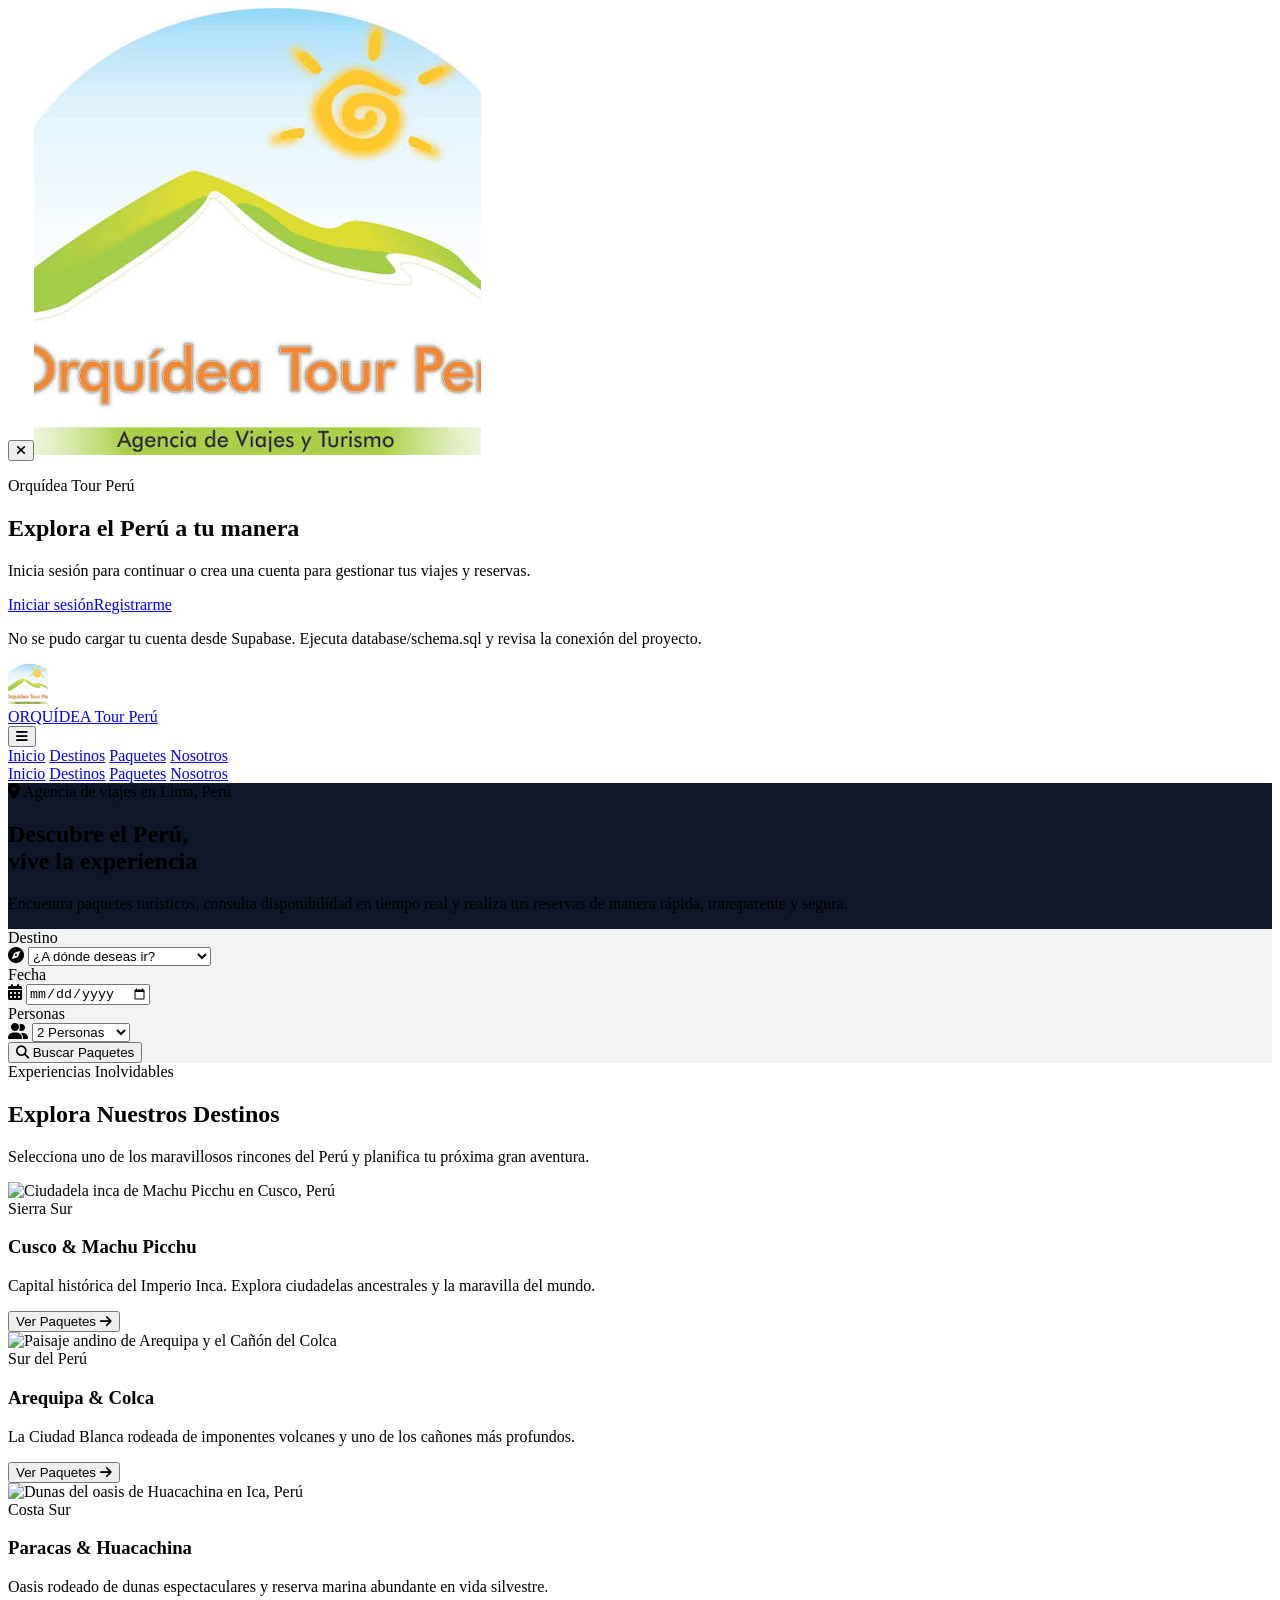
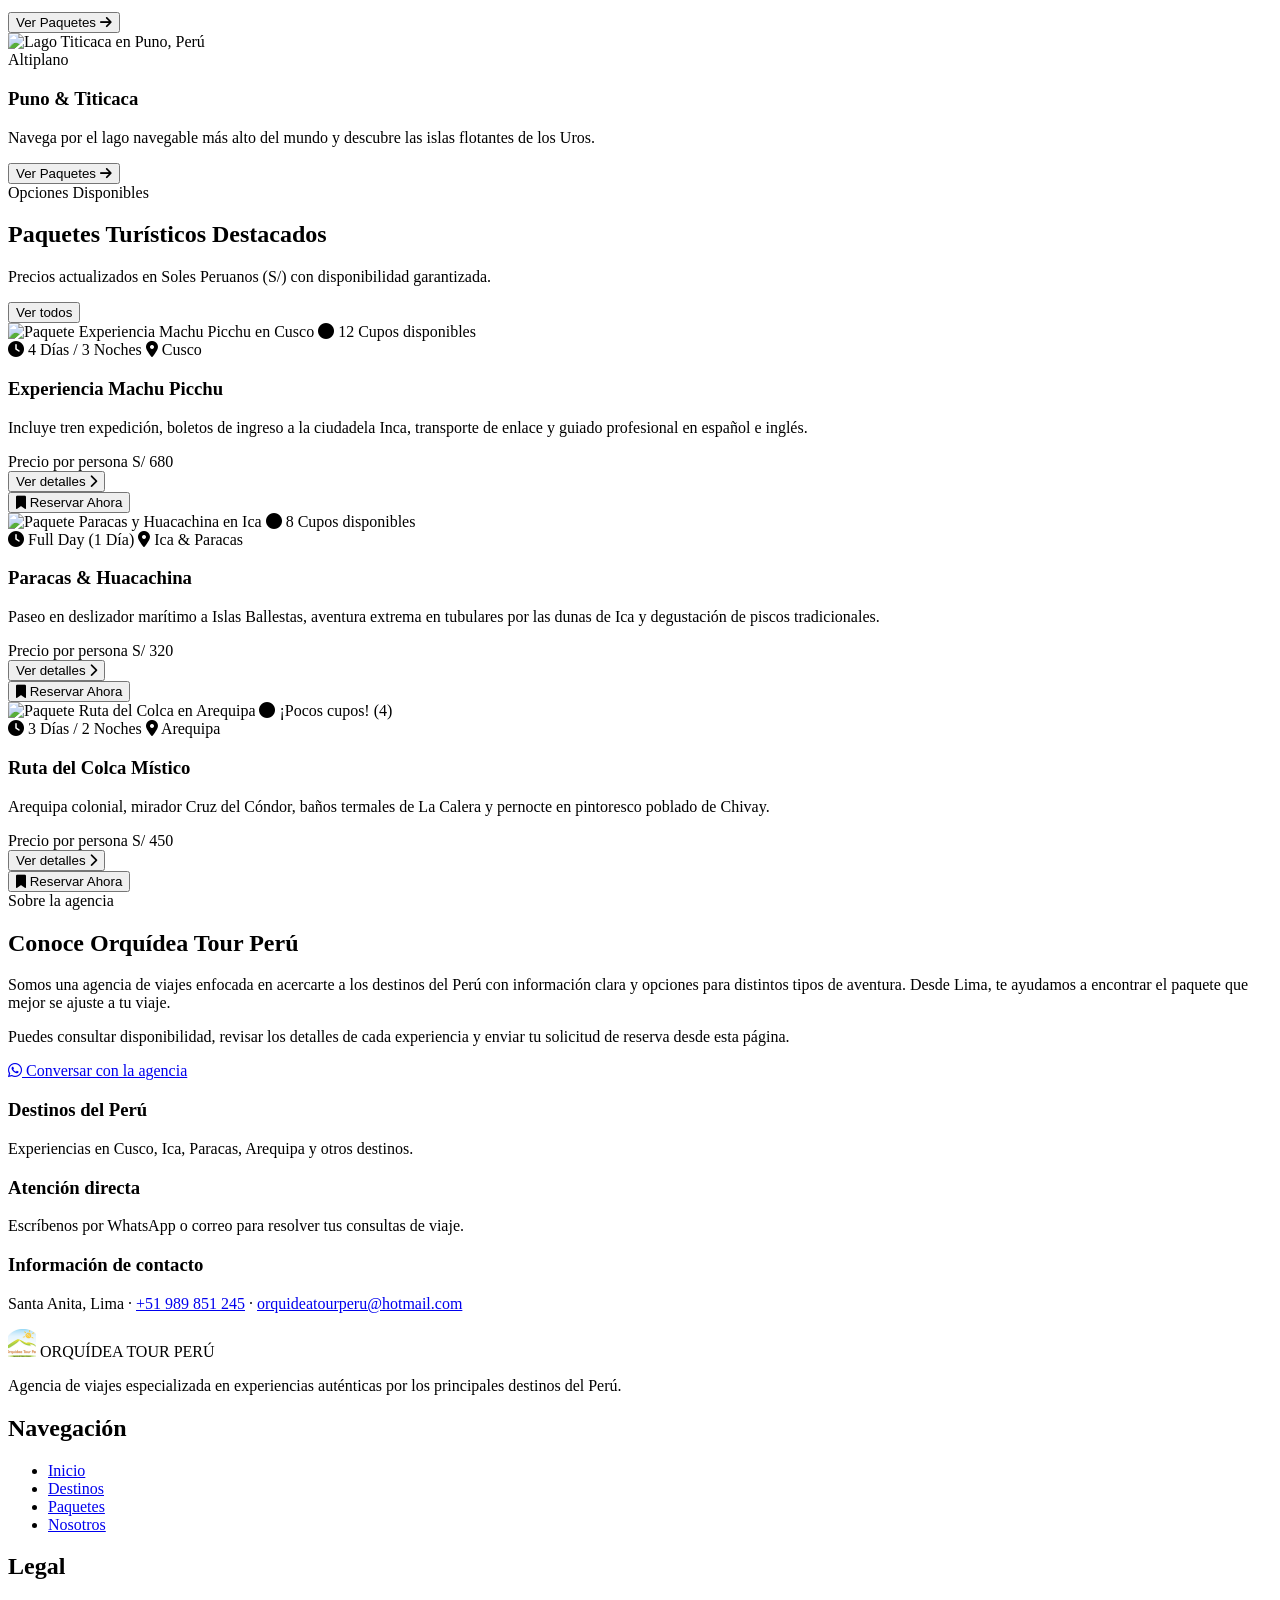
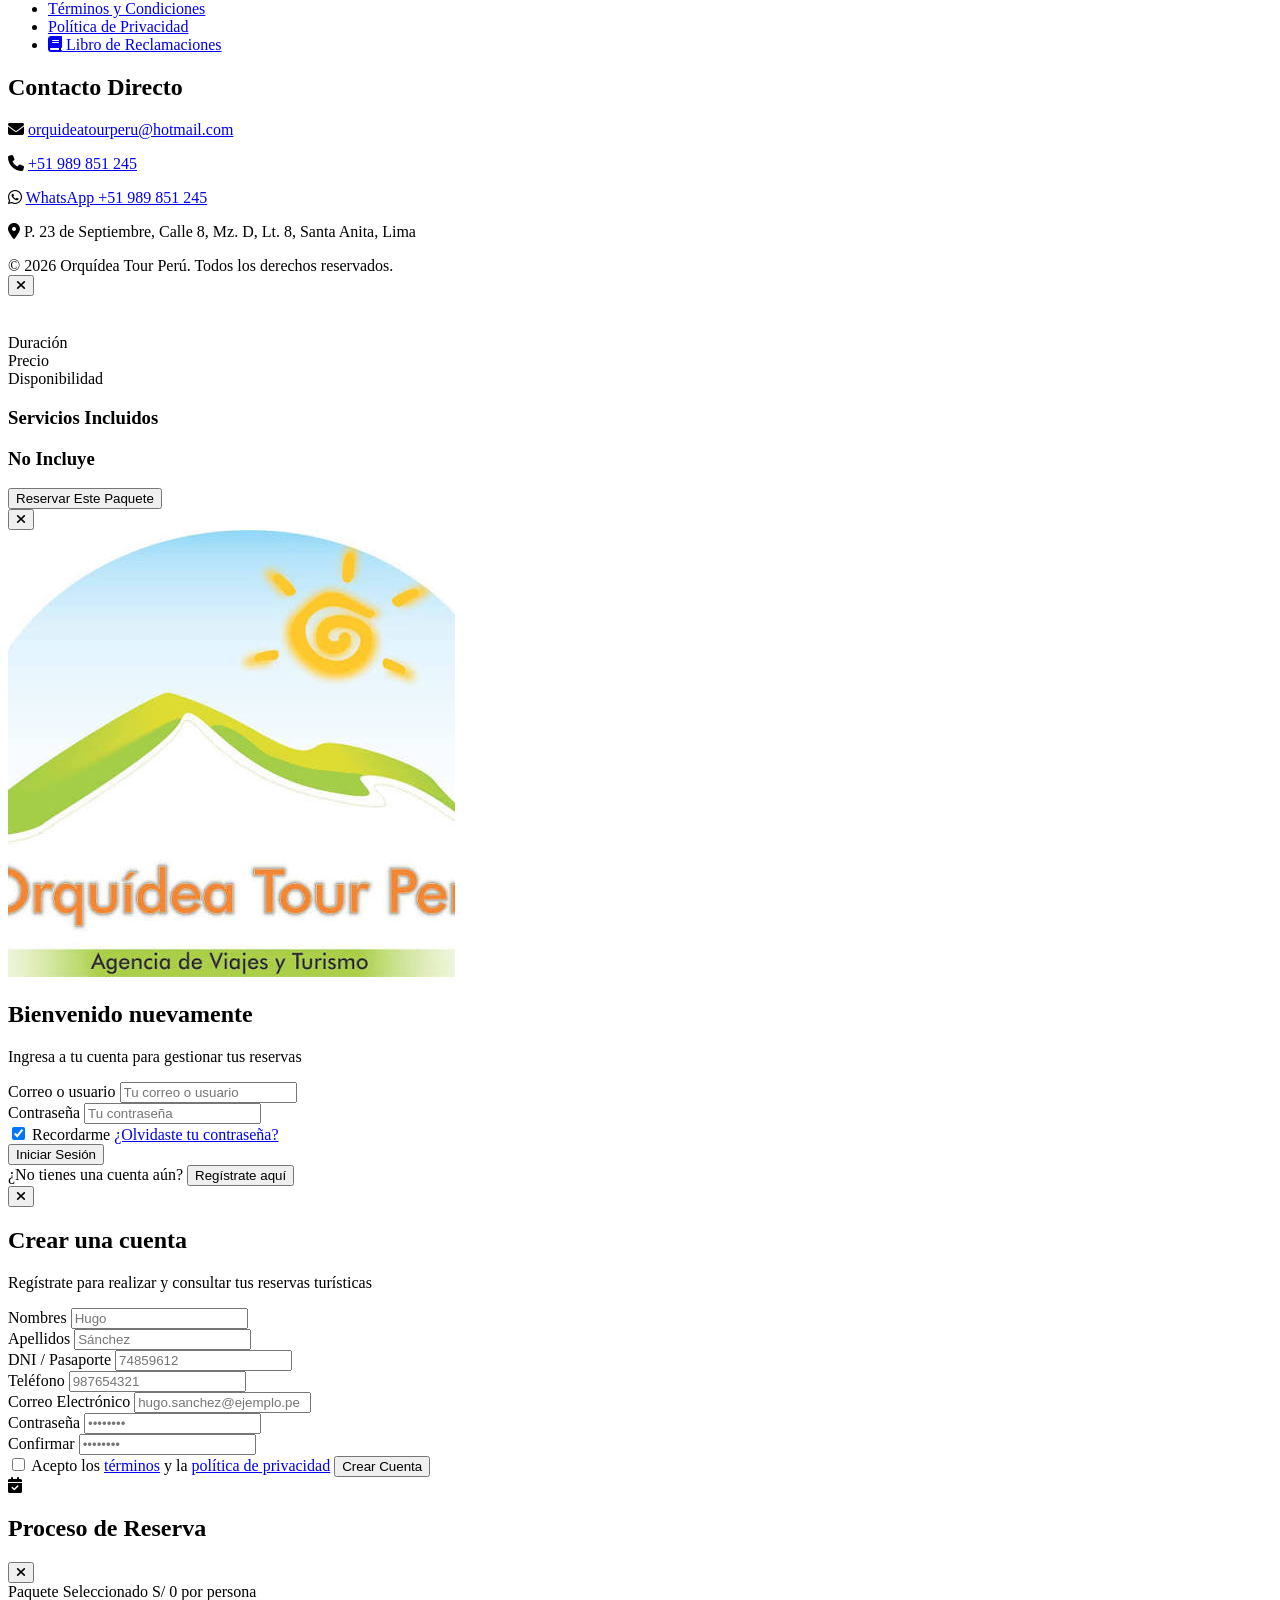
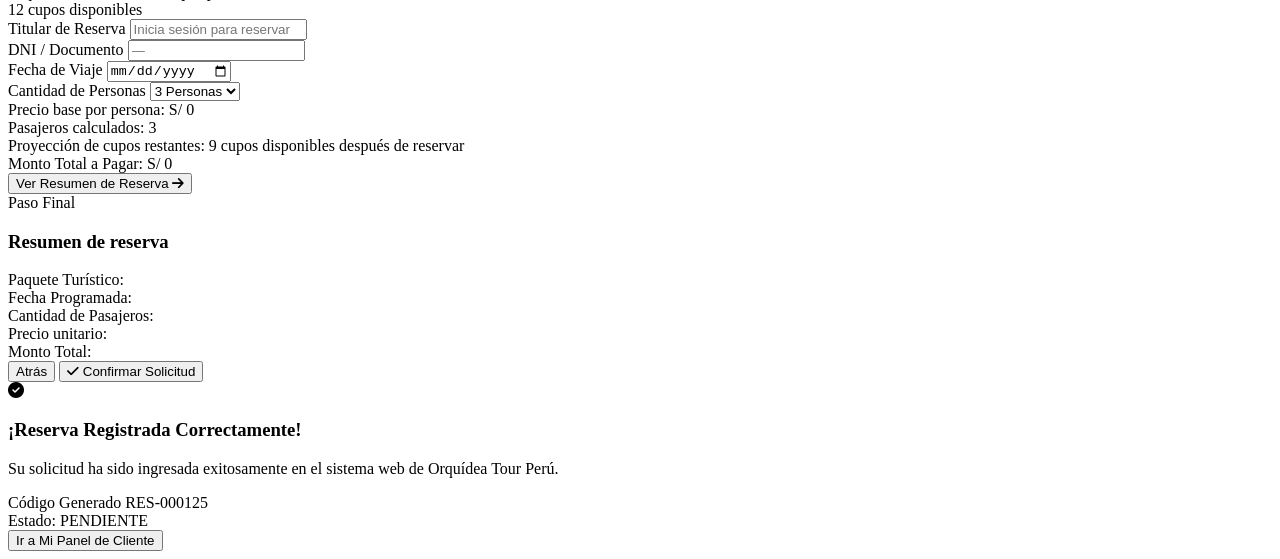
==== commit 70f16a53: "Libro de Reclamaciones, páginas legales y panel admin con datos reales - Libro de Reclamaciones virt" ====
--- a/html/admin.html
+++ b/html/admin.html
@@ -34,37 +34,41 @@
 
                 <nav class="space-y-1 text-xs">
                     <span class="text-slate-500 font-bold uppercase tracking-wider px-3 block mb-2 text-[10px]">Gestión Principal</span>
-                    <button onclick="switchAdminTab('dash')" class="w-full flex items-center gap-3 px-3 py-2.5 rounded-xl bg-brand-600 text-white font-semibold text-left">
+                    <button type="button" data-admin-tab="dash" onclick="switchAdminTab('dash')" class="w-full flex items-center gap-3 px-3 py-2.5 rounded-xl bg-brand-600 text-white font-semibold text-left">
                         <i class="fa-solid fa-chart-pie w-4"></i> Dashboard
                     </button>
-                    <button onclick="switchAdminTab('reservas')" class="w-full flex items-center gap-3 px-3 py-2.5 rounded-xl text-slate-400 hover:bg-slate-900 hover:text-white transition text-left">
+                    <button type="button" data-admin-tab="reservas" onclick="switchAdminTab('reservas')" class="w-full flex items-center gap-3 px-3 py-2.5 rounded-xl text-slate-400 hover:bg-slate-900 hover:text-white transition text-left">
                         <i class="fa-solid fa-calendar-check w-4"></i> Control Reservas
                     </button>
-                    <button onclick="switchAdminTab('ventas')" class="w-full flex items-center gap-3 px-3 py-2.5 rounded-xl text-slate-400 hover:bg-slate-900 hover:text-white transition text-left">
+                    <button type="button" data-admin-tab="ventas" onclick="switchAdminTab('ventas')" class="w-full flex items-center gap-3 px-3 py-2.5 rounded-xl text-slate-400 hover:bg-slate-900 hover:text-white transition text-left">
                         <i class="fa-solid fa-cash-register w-4"></i> Ventas
                     </button>
-                    <button onclick="switchAdminTab('clientes')" class="w-full flex items-center gap-3 px-3 py-2.5 rounded-xl text-slate-400 hover:bg-slate-900 hover:text-white transition text-left">
+                    <button type="button" data-admin-tab="clientes" onclick="switchAdminTab('clientes')" class="w-full flex items-center gap-3 px-3 py-2.5 rounded-xl text-slate-400 hover:bg-slate-900 hover:text-white transition text-left">
                         <i class="fa-solid fa-users w-4"></i> Clientes
                     </button>
-                    <button onclick="switchAdminTab('paquetes')" class="w-full flex items-center gap-3 px-3 py-2.5 rounded-xl text-slate-400 hover:bg-slate-900 hover:text-white transition text-left">
+                    <button type="button" data-admin-tab="paquetes" onclick="switchAdminTab('paquetes')" class="w-full flex items-center gap-3 px-3 py-2.5 rounded-xl text-slate-400 hover:bg-slate-900 hover:text-white transition text-left">
                         <i class="fa-solid fa-cubes w-4"></i> Paquetes
                     </button>
-                    <button onclick="switchAdminTab('promociones')" class="w-full flex items-center gap-3 px-3 py-2.5 rounded-xl text-slate-400 hover:bg-slate-900 hover:text-white transition text-left">
+                    <button type="button" data-admin-tab="promociones" onclick="switchAdminTab('promociones')" class="w-full flex items-center gap-3 px-3 py-2.5 rounded-xl text-slate-400 hover:bg-slate-900 hover:text-white transition text-left">
                         <i class="fa-solid fa-tags w-4"></i> Promociones
                     </button>
-                    <button onclick="switchAdminTab('disponibilidad')" class="w-full flex items-center gap-3 px-3 py-2.5 rounded-xl text-slate-400 hover:bg-slate-900 hover:text-white transition text-left">
+                    <button type="button" data-admin-tab="disponibilidad" onclick="switchAdminTab('disponibilidad')" class="w-full flex items-center gap-3 px-3 py-2.5 rounded-xl text-slate-400 hover:bg-slate-900 hover:text-white transition text-left">
                         <i class="fa-solid fa-chart-simple w-4"></i> Disponibilidad
                     </button>
 
                     <span class="text-slate-500 font-bold uppercase tracking-wider px-3 block mt-6 mb-2 text-[10px]">Análisis y Auditoría</span>
-                    <button onclick="switchAdminTab('reportes')" class="w-full flex items-center gap-3 px-3 py-2.5 rounded-xl text-slate-400 hover:bg-slate-900 hover:text-white transition text-left">
+                    <button type="button" data-admin-tab="reportes" onclick="switchAdminTab('reportes')" class="w-full flex items-center gap-3 px-3 py-2.5 rounded-xl text-slate-400 hover:bg-slate-900 hover:text-white transition text-left">
                         <i class="fa-solid fa-file-invoice-dollar w-4"></i> Reportes
                     </button>
-                    <button onclick="switchAdminTab('facturacion')" class="w-full flex items-center gap-3 px-3 py-2.5 rounded-xl text-slate-400 hover:bg-slate-900 hover:text-white transition text-left">
+                    <button type="button" data-admin-tab="facturacion" onclick="switchAdminTab('facturacion')" class="w-full flex items-center gap-3 px-3 py-2.5 rounded-xl text-slate-400 hover:bg-slate-900 hover:text-white transition text-left">
                         <i class="fa-solid fa-receipt w-4"></i> Boletas y facturas
                     </button>
-                    <button onclick="switchAdminTab('historial')" class="w-full flex items-center gap-3 px-3 py-2.5 rounded-xl text-slate-400 hover:bg-slate-900 hover:text-white transition text-left">
-                        <i class="fa-solid fa-shield-halved w-4"></i> Historial Audit
+                    <button type="button" data-admin-tab="historial" onclick="switchAdminTab('historial')" class="w-full flex items-center gap-3 px-3 py-2.5 rounded-xl text-slate-400 hover:bg-slate-900 hover:text-white transition text-left">
+                        <i class="fa-solid fa-shield-halved w-4"></i> Historial
+                    </button>
+                    <button type="button" data-admin-tab="reclamaciones" onclick="switchAdminTab('reclamaciones')" class="w-full flex items-center gap-3 px-3 py-2.5 rounded-xl text-slate-400 hover:bg-slate-900 hover:text-white transition text-left">
+                        <i class="fa-solid fa-book w-4"></i> Libro de Reclamaciones
+                        <span id="admin-complaints-badge" class="hidden ml-auto bg-rose-600 text-white text-[10px] font-bold px-1.5 py-0.5 rounded-full"></span>
                     </button>
                 </nav>
             </div>
@@ -93,7 +97,7 @@
                 </div>
                 <div class="flex items-center gap-3">
                     <span class="bg-slate-800 text-slate-300 text-xs px-3 py-1.5 rounded-xl border border-slate-700">
-                        <i class="fa-solid fa-calendar mr-1"></i> Sep 30, 2026
+                        <i class="fa-solid fa-calendar mr-1"></i> <span id="admin-today"></span>
                     </span>
                     <button onclick="switchView('landing')" class="bg-brand-600 hover:bg-brand-700 text-white font-bold text-xs px-3.5 py-1.5 rounded-xl shadow transition">
                         Ver Sitio
@@ -112,11 +116,13 @@
                 <option value="disponibilidad">Disponibilidad</option>
                 <option value="reportes">Reportes</option>
                 <option value="facturacion">Boletas y facturas</option>
-                <option value="historial">Historial Audit</option>
+                <option value="historial">Historial</option>
+                <option value="reclamaciones">Libro de Reclamaciones</option>
             </select>
 
             <!-- SECCIÓN 1: DASHBOARD DE MÉTRICAS -->
             <div id="admin-tab-dash" class="space-y-6">
+                <div id="admin-alerts" class="grid gap-3"></div>
                 <div class="flex flex-col sm:flex-row sm:items-center sm:justify-between gap-3">
                     <div>
                         <h2 class="text-lg font-extrabold text-white">Resumen operativo</h2>
@@ -264,47 +270,7 @@
                                 </tr>
                             </thead>
                             <tbody id="admin-bookings-body" class="divide-y divide-slate-700/50">
-                                <tr class="hover:bg-slate-700/30">
-                                    <td class="p-3 font-mono font-bold text-brand-400">RES-000125</td>
-                                    <td class="p-3 font-semibold text-white">Hugo Sánchez</td>
-                                    <td class="p-3">Experiencia Machu Picchu</td>
-                                    <td class="p-3">15/10/2026</td>
-                                    <td class="p-3">3</td>
-                                    <td class="p-3 font-bold text-white">S/ 2,040</td>
-                                    <td class="p-3" id="status-badge-125"><span class="bg-amber-500/20 text-amber-300 font-bold px-2 py-0.5 rounded text-[10px]">PENDIENTE</span></td>
-                                    <td class="p-3 text-right space-x-2">
-                                        <button onclick="adminConfirmBooking('RES-000125')" class="bg-emerald-600 hover:bg-emerald-500 text-white font-bold px-2.5 py-1 rounded text-[10px] transition">
-                                            Confirmar
-                                        </button>
-                                        <button onclick="adminRejectBooking('RES-000125')" class="bg-rose-600 hover:bg-rose-500 text-white font-bold px-2.5 py-1 rounded text-[10px] transition">
-                                            Cancelar
-                                        </button>
-                                    </td>
-                                </tr>
-                                <tr class="hover:bg-slate-700/30">
-                                    <td class="p-3 font-mono font-bold text-brand-400">RES-000124</td>
-                                    <td class="p-3 font-semibold text-white">María López</td>
-                                    <td class="p-3">Paracas & Huacachina</td>
-                                    <td class="p-3">10/10/2026</td>
-                                    <td class="p-3">2</td>
-                                    <td class="p-3 font-bold text-white">S/ 640</td>
-                                    <td class="p-3"><span class="bg-emerald-500/20 text-emerald-300 font-bold px-2 py-0.5 rounded text-[10px]">CONFIRMADA</span></td>
-                                    <td class="p-3 text-right">
-                                        <span class="text-slate-500 italic text-[10px]">Sin acciones pendientes</span>
-                                    </td>
-                                </tr>
-                                <tr class="hover:bg-slate-700/30">
-                                    <td class="p-3 font-mono font-bold text-brand-400">RES-000123</td>
-                                    <td class="p-3 font-semibold text-white">Carlos Ramírez</td>
-                                    <td class="p-3">Ruta del Colca Místico</td>
-                                    <td class="p-3">05/10/2026</td>
-                                    <td class="p-3">1</td>
-                                    <td class="p-3 font-bold text-white">S/ 450</td>
-                                    <td class="p-3"><span class="bg-sky-500/20 text-sky-300 font-bold px-2 py-0.5 rounded text-[10px]">FINALIZADA</span></td>
-                                    <td class="p-3 text-right">
-                                        <span class="text-slate-500 italic text-[10px]">Completada</span>
-                                    </td>
-                                </tr>
+                                <tr><td colspan="8" class="p-6 text-center text-slate-400">Cargando reservas...</td></tr>
                             </tbody>
                         </table>
                     </div>
@@ -317,52 +283,7 @@
                     <h3 class="font-extrabold text-lg text-white mb-2">Control de Disponibilidad y Cupos</h3>
                     <p class="text-xs text-slate-400 mb-6">Monitoreo en tiempo real de vacantes ocupadas y disponibles por paquete turístico.</p>
 
-                    <div class="space-y-6 max-w-3xl">
-                        <!-- BARRA DISPONIBILIDAD 1 -->
-                        <div class="bg-slate-900 p-4 rounded-xl border border-slate-800">
-                            <div class="flex justify-between items-center text-xs mb-2">
-                                <span class="font-bold text-white">Experiencia Machu Picchu</span>
-                                <span class="text-emerald-400 font-mono font-bold">12 / 20 Cupos Ocupados (60%)</span>
-                            </div>
-                            <div class="w-full bg-slate-800 h-3 rounded-full overflow-hidden">
-                                <div class="bg-brand-500 h-full rounded-full" style="width: 60%"></div>
-                            </div>
-                            <div class="flex justify-between text-[10px] text-slate-500 mt-2">
-                                <span>Capacidad total: 20 personas</span>
-                                <span class="text-emerald-400 font-bold">8 Cupos libres</span>
-                            </div>
-                        </div>
-
-                        <!-- BARRA DISPONIBILIDAD 2 -->
-                        <div class="bg-slate-900 p-4 rounded-xl border border-slate-800">
-                            <div class="flex justify-between items-center text-xs mb-2">
-                                <span class="font-bold text-white">Paracas & Huacachina</span>
-                                <span class="text-amber-400 font-mono font-bold">22 / 30 Cupos Ocupados (73%)</span>
-                            </div>
-                            <div class="w-full bg-slate-800 h-3 rounded-full overflow-hidden">
-                                <div class="bg-amber-500 h-full rounded-full" style="width: 73%"></div>
-                            </div>
-                            <div class="flex justify-between text-[10px] text-slate-500 mt-2">
-                                <span>Capacidad total: 30 personas</span>
-                                <span class="text-amber-400 font-bold">8 Cupos libres</span>
-                            </div>
-                        </div>
-
-                        <!-- BARRA DISPONIBILIDAD 3 -->
-                        <div class="bg-slate-900 p-4 rounded-xl border border-slate-800">
-                            <div class="flex justify-between items-center text-xs mb-2">
-                                <span class="font-bold text-white">Ruta del Colca Místico</span>
-                                <span class="text-rose-400 font-mono font-bold">11 / 15 Cupos Ocupados (73%)</span>
-                            </div>
-                            <div class="w-full bg-slate-800 h-3 rounded-full overflow-hidden">
-                                <div class="bg-rose-500 h-full rounded-full" style="width: 73%"></div>
-                            </div>
-                            <div class="flex justify-between text-[10px] text-slate-500 mt-2">
-                                <span>Capacidad total: 15 personas</span>
-                                <span class="text-rose-400 font-bold">4 Cupos libres (Crítico)</span>
-                            </div>
-                        </div>
-                    </div>
+                    <div id="admin-availability-list" class="space-y-4 max-w-3xl"></div>
                 </div>
             </div>
 
@@ -463,7 +384,7 @@
             <!-- SECCIÓN 4: HISTORIAL Y AUDITORÍA DE OPERACIONES -->
             <div id="admin-tab-historial" class="hidden space-y-4">
                 <div class="bg-slate-800 p-6 rounded-2xl border border-slate-700">
-                    <h3 class="font-extrabold text-lg text-white mb-4">Historial de Operaciones y Auditoría del Sistema</h3>
+                    <h3 class="font-extrabold text-lg text-white mb-4">Historial de operaciones (últimos movimientos)</h3>
                     <div class="overflow-x-auto">
                         <table class="w-full min-w-[600px] text-left text-xs text-slate-300">
                             <thead class="bg-slate-900 text-slate-400 font-bold uppercase border-b border-slate-700">
@@ -475,34 +396,33 @@
                                     <th class="p-3">Fecha y Hora</th>
                                 </tr>
                             </thead>
-                            <tbody class="divide-y divide-slate-700/50 font-mono text-[11px]">
-                                <tr>
-                                    <td class="p-3 text-white">Administrador General</td>
-                                    <td class="p-3 text-emerald-400">Confirmó estado de reserva</td>
-                                    <td class="p-3">Reservas</td>
-                                    <td class="p-3 text-brand-400">RES-000124</td>
-                                    <td class="p-3 text-slate-400">30/09/2026 15:30:12</td>
-                                </tr>
-                                <tr>
-                                    <td class="p-3 text-sky-400">Hugo Sánchez (Cliente)</td>
-                                    <td class="p-3 text-amber-400">Registró solicitud de reserva</td>
-                                    <td class="p-3">Reservas</td>
-                                    <td class="p-3 text-brand-400">RES-000125</td>
-                                    <td class="p-3 text-slate-400">30/09/2026 14:20:05</td>
-                                </tr>
-                                <tr>
-                                    <td class="p-3 text-white">Administrador General</td>
-                                    <td class="p-3 text-sky-400">Actualizó disponibilidad de paquete</td>
-                                    <td class="p-3">Paquetes</td>
-                                    <td class="p-3 text-brand-400">PAQ-CUSCO-01</td>
-                                    <td class="p-3 text-slate-400">30/09/2026 10:15:44</td>
-                                </tr>
+                            <tbody id="admin-history-body" class="divide-y divide-slate-700/50 text-[11px]">
                             </tbody>
                         </table>
                     </div>
                 </div>
             </div>
 
+        
+            <!-- LIBRO DE RECLAMACIONES -->
+            <div id="admin-tab-reclamaciones" class="hidden space-y-4">
+                <section class="bg-slate-800 p-5 sm:p-6 rounded-2xl border border-slate-700">
+                    <div class="flex flex-col sm:flex-row sm:items-center justify-between gap-3 mb-4">
+                        <div>
+                            <h3 class="font-extrabold text-lg text-white">Libro de Reclamaciones</h3>
+                            <p class="text-xs text-slate-400 mt-1">Responde cada reclamo o queja en un plazo máximo de 15 días hábiles.</p>
+                        </div>
+                        <label class="sr-only" for="admin-complaint-filter">Filtrar reclamos</label>
+                        <select id="admin-complaint-filter" onchange="renderComplaints()" class="bg-slate-900 border border-slate-700 px-3 py-2 rounded-xl text-xs text-white focus:outline-none">
+                            <option value="">Todos</option>
+                            <option value="pendiente">Pendientes</option>
+                            <option value="en_proceso">En proceso</option>
+                            <option value="respondido">Respondidos</option>
+                        </select>
+                    </div>
+                    <div id="admin-complaints-list" class="space-y-3"></div>
+                </section>
+            </div>
         </main>
     </div>    <script src="https://cdn.jsdelivr.net/npm/@supabase/supabase-js@2"></script>
     <script src="../config/supabase-config.js"></script>
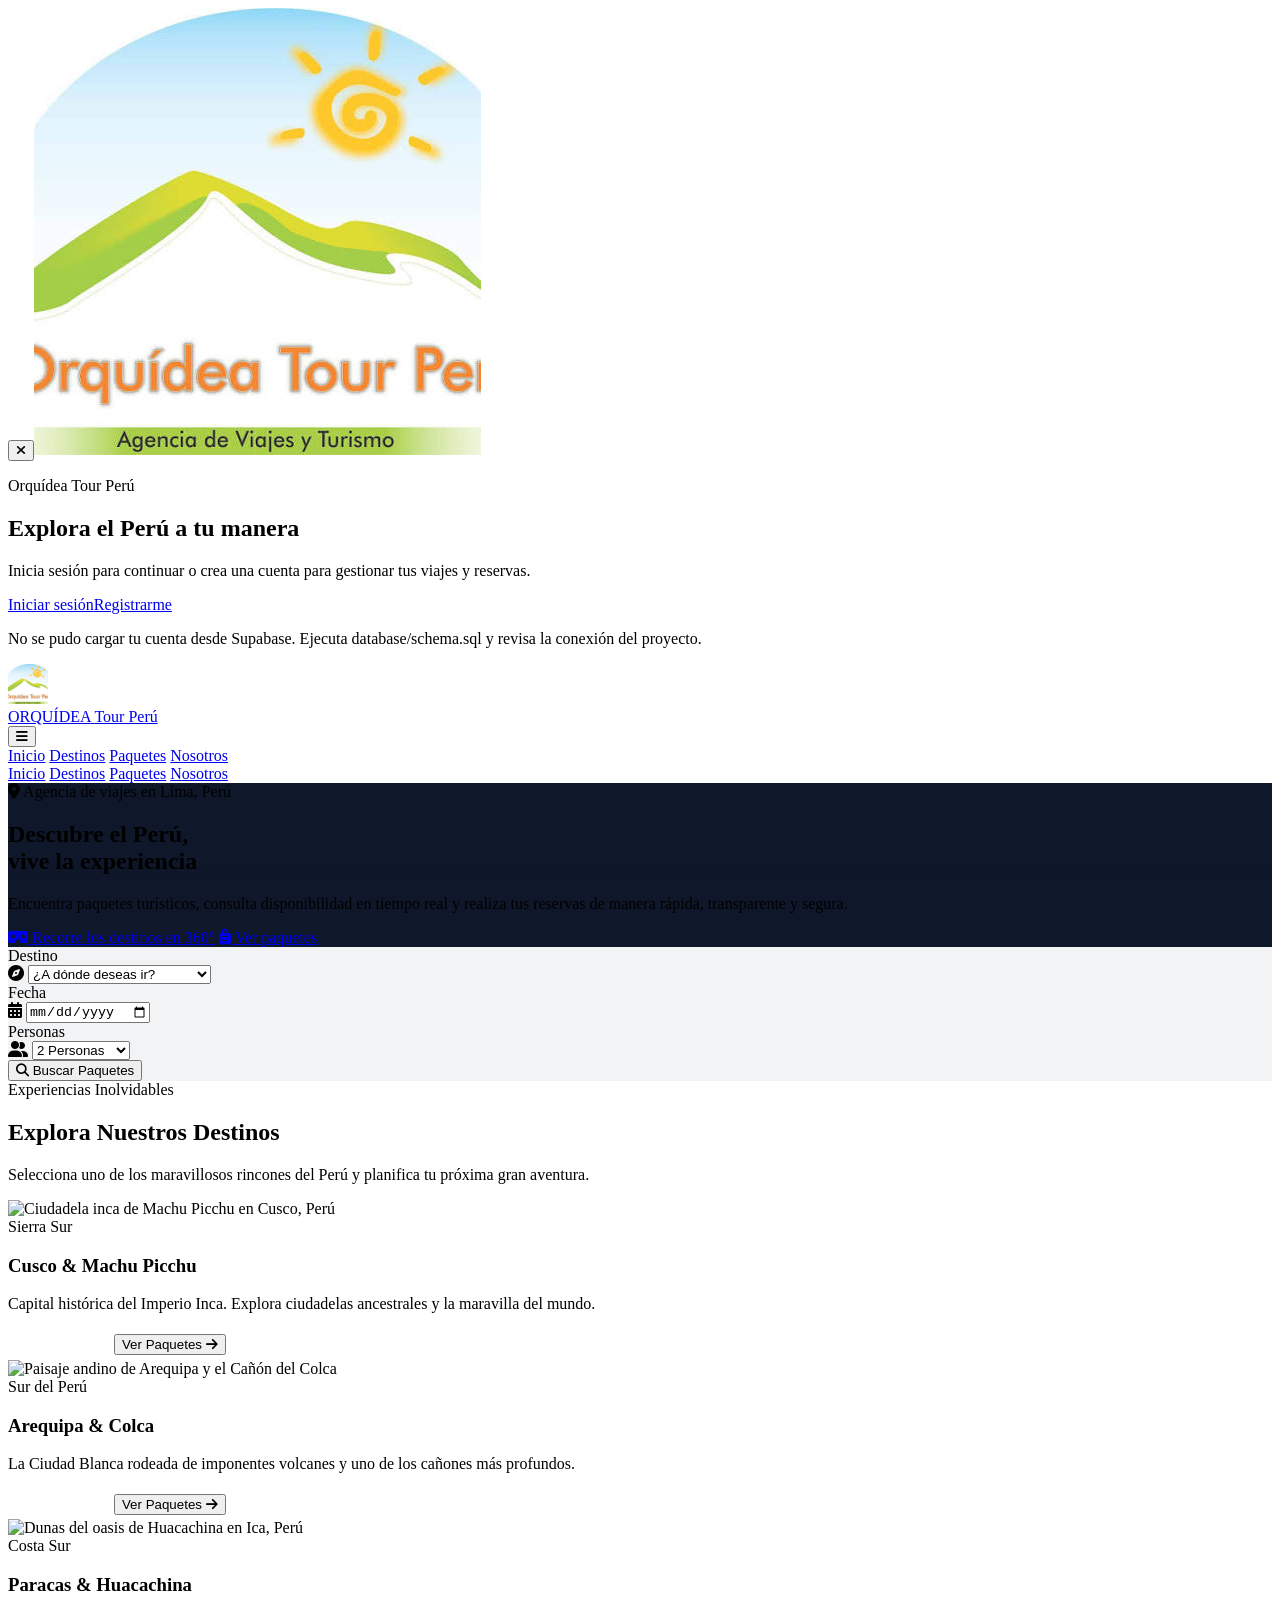
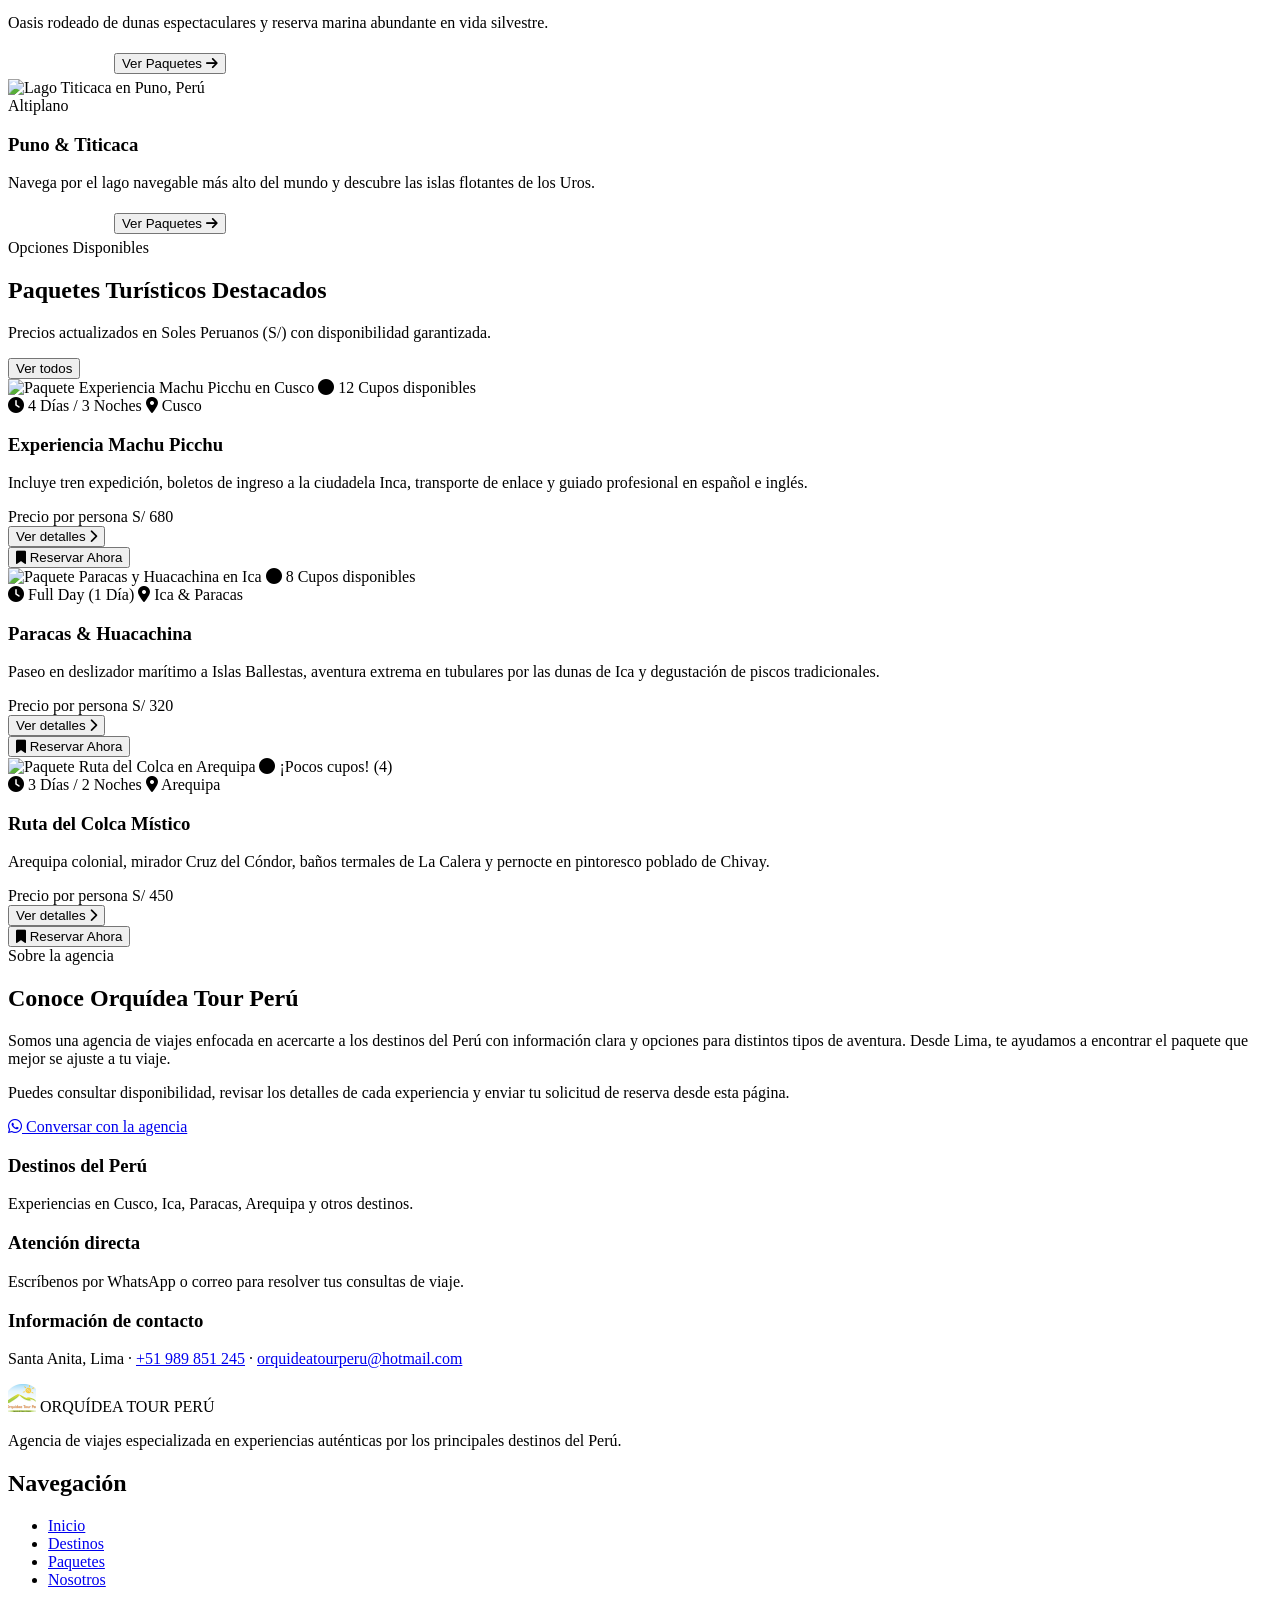
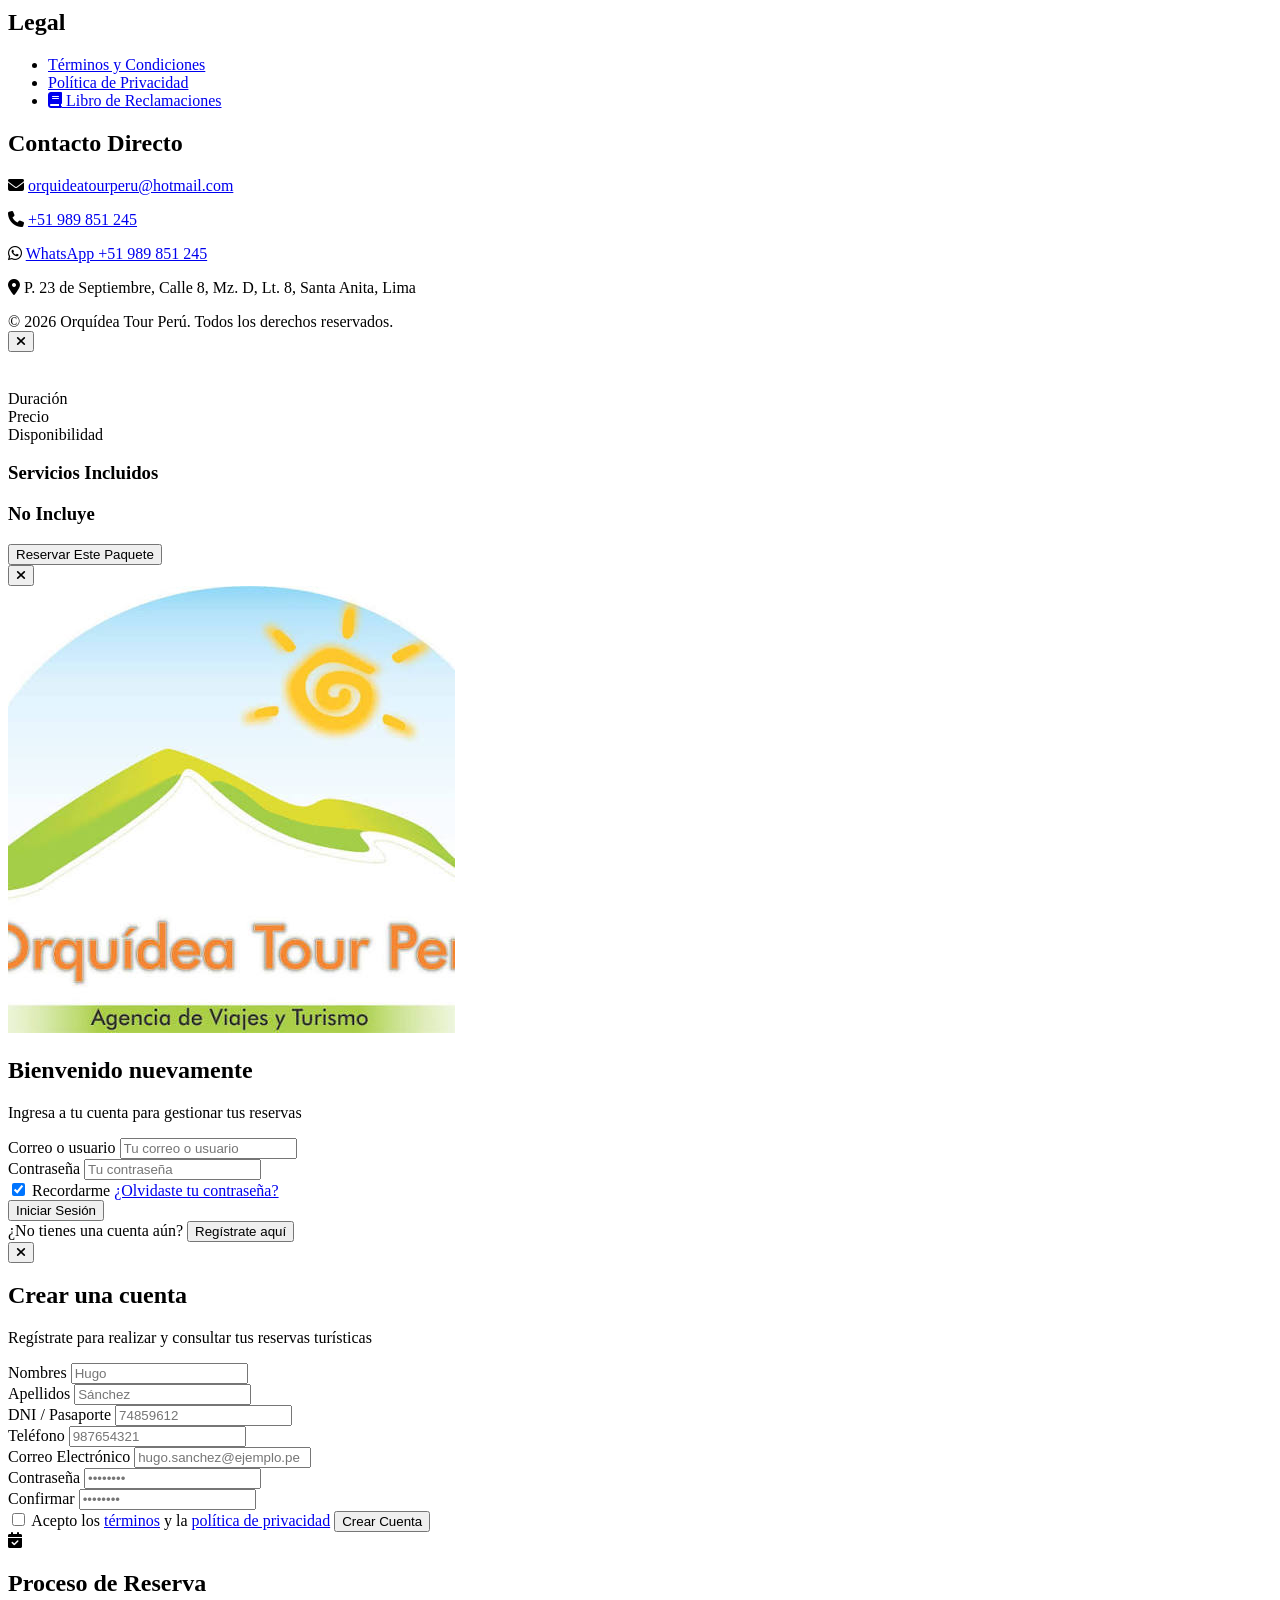
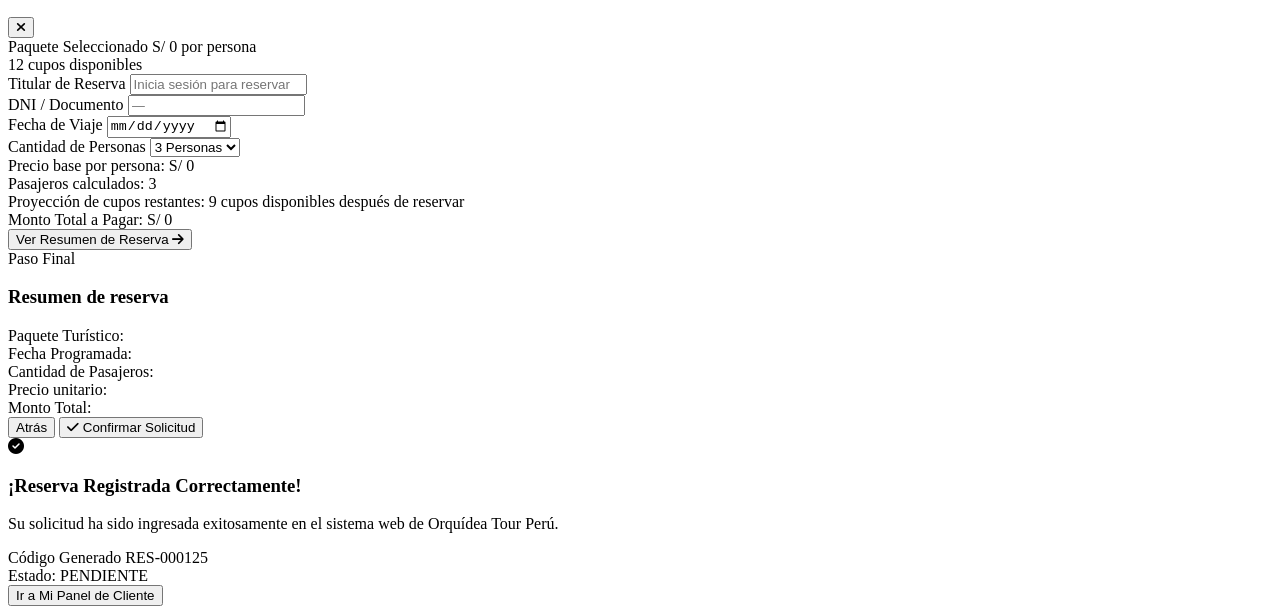
==== commit d461b76b: "Visita virtual 360°/4D, efectos 3D y nuevo login con mascota - Visita virtual por destino (Pannellum" ====
--- a/html/admin.html
+++ b/html/admin.html
@@ -9,77 +9,68 @@
     <link rel="icon" type="image/jpeg" href="../img/logo.png">
     <link rel="apple-touch-icon" href="../img/logo.png">
     <title>Administración | Orquídea Tour Perú</title>
-    <script src="https://cdn.tailwindcss.com"></script>
+    <script src="https://cdn.tailwindcss.com/3.4.5"></script>
     <script src="../config/tailwind-config.js"></script>
     <link rel="stylesheet" href="../css/styles.css">
     <!-- FontAwesome CDN -->
     <link rel="stylesheet" href="https://cdnjs.cloudflare.com/ajax/libs/font-awesome/6.4.0/css/all.min.css">
     <!-- Chart.js CDN -->
-    <script src="https://cdn.jsdelivr.net/npm/chart.js"></script>
-
-</head><body class="bg-slate-50 text-slate-800 font-sans antialiased selection:bg-brand-500 selection:text-white"><div id="toast-container" class="fixed bottom-5 right-5 z-50 flex flex-col space-y-2 pointer-events-none"></div><div id="view-admin-panel" class="min-h-screen bg-slate-900 text-slate-100 flex">
+    <script src="https://cdn.jsdelivr.net/npm/chart.js@4.4.4/dist/chart.umd.min.js"></script>
+
+</head><body class="responsive-tables bg-slate-50 text-slate-800 font-sans antialiased selection:bg-brand-500 selection:text-white"><div id="toast-container" class="fixed bottom-5 right-5 z-50 flex flex-col space-y-2 pointer-events-none"></div><div id="view-admin-panel" class="min-h-screen bg-slate-900 text-slate-100 flex">
         
         <!-- SIDEBAR ADMIN -->
         <aside class="w-64 bg-slate-950 border-r border-slate-800 flex flex-col justify-between hidden md:flex sticky top-0 h-screen">
-            <div class="p-4">
+            <div class="p-4 overflow-y-auto">
                 <div class="flex items-center space-x-2 text-white font-bold text-base mb-8 px-2">
                     <div class="w-8 h-8 rounded-lg bg-white flex items-center justify-center overflow-hidden">
                         <img src="../img/logo.png" alt="Orquídea Tour Perú" class="w-full h-full object-contain">
                     </div>
                     <div>
                         <span class="block leading-none">ORQUÍDEA</span>
-                        <span class="text-[10px] text-brand-400 font-mono">ADMIN PANEL v2.6</span>
-                    </div>
-                </div>
-
-                <nav class="space-y-1 text-xs">
-                    <span class="text-slate-500 font-bold uppercase tracking-wider px-3 block mb-2 text-[10px]">Gestión Principal</span>
-                    <button type="button" data-admin-tab="dash" onclick="switchAdminTab('dash')" class="w-full flex items-center gap-3 px-3 py-2.5 rounded-xl bg-brand-600 text-white font-semibold text-left">
-                        <i class="fa-solid fa-chart-pie w-4"></i> Dashboard
-                    </button>
-                    <button type="button" data-admin-tab="reservas" onclick="switchAdminTab('reservas')" class="w-full flex items-center gap-3 px-3 py-2.5 rounded-xl text-slate-400 hover:bg-slate-900 hover:text-white transition text-left">
-                        <i class="fa-solid fa-calendar-check w-4"></i> Control Reservas
-                    </button>
-                    <button type="button" data-admin-tab="ventas" onclick="switchAdminTab('ventas')" class="w-full flex items-center gap-3 px-3 py-2.5 rounded-xl text-slate-400 hover:bg-slate-900 hover:text-white transition text-left">
-                        <i class="fa-solid fa-cash-register w-4"></i> Ventas
-                    </button>
-                    <button type="button" data-admin-tab="clientes" onclick="switchAdminTab('clientes')" class="w-full flex items-center gap-3 px-3 py-2.5 rounded-xl text-slate-400 hover:bg-slate-900 hover:text-white transition text-left">
-                        <i class="fa-solid fa-users w-4"></i> Clientes
-                    </button>
-                    <button type="button" data-admin-tab="paquetes" onclick="switchAdminTab('paquetes')" class="w-full flex items-center gap-3 px-3 py-2.5 rounded-xl text-slate-400 hover:bg-slate-900 hover:text-white transition text-left">
-                        <i class="fa-solid fa-cubes w-4"></i> Paquetes
-                    </button>
-                    <button type="button" data-admin-tab="promociones" onclick="switchAdminTab('promociones')" class="w-full flex items-center gap-3 px-3 py-2.5 rounded-xl text-slate-400 hover:bg-slate-900 hover:text-white transition text-left">
-                        <i class="fa-solid fa-tags w-4"></i> Promociones
-                    </button>
-                    <button type="button" data-admin-tab="disponibilidad" onclick="switchAdminTab('disponibilidad')" class="w-full flex items-center gap-3 px-3 py-2.5 rounded-xl text-slate-400 hover:bg-slate-900 hover:text-white transition text-left">
-                        <i class="fa-solid fa-chart-simple w-4"></i> Disponibilidad
-                    </button>
-
-                    <span class="text-slate-500 font-bold uppercase tracking-wider px-3 block mt-6 mb-2 text-[10px]">Análisis y Auditoría</span>
-                    <button type="button" data-admin-tab="reportes" onclick="switchAdminTab('reportes')" class="w-full flex items-center gap-3 px-3 py-2.5 rounded-xl text-slate-400 hover:bg-slate-900 hover:text-white transition text-left">
-                        <i class="fa-solid fa-file-invoice-dollar w-4"></i> Reportes
-                    </button>
-                    <button type="button" data-admin-tab="facturacion" onclick="switchAdminTab('facturacion')" class="w-full flex items-center gap-3 px-3 py-2.5 rounded-xl text-slate-400 hover:bg-slate-900 hover:text-white transition text-left">
-                        <i class="fa-solid fa-receipt w-4"></i> Boletas y facturas
-                    </button>
-                    <button type="button" data-admin-tab="historial" onclick="switchAdminTab('historial')" class="w-full flex items-center gap-3 px-3 py-2.5 rounded-xl text-slate-400 hover:bg-slate-900 hover:text-white transition text-left">
-                        <i class="fa-solid fa-shield-halved w-4"></i> Historial
-                    </button>
-                    <button type="button" data-admin-tab="reclamaciones" onclick="switchAdminTab('reclamaciones')" class="w-full flex items-center gap-3 px-3 py-2.5 rounded-xl text-slate-400 hover:bg-slate-900 hover:text-white transition text-left">
-                        <i class="fa-solid fa-book w-4"></i> Libro de Reclamaciones
-                        <span id="admin-complaints-badge" class="hidden ml-auto bg-rose-600 text-white text-[10px] font-bold px-1.5 py-0.5 rounded-full"></span>
-                    </button>
+                        <span id="admin-role-chip" class="text-[10px] text-brand-400 font-mono uppercase">Panel</span>
+                    </div>
+                </div>
+
+                <nav class="space-y-1 text-xs" aria-label="Secciones del panel">
+                    <div data-nav-section><span data-nav-group class="text-slate-500 font-bold uppercase tracking-wider px-3 block  mb-2 text-[10px]">Principal</span>
+                    <button type="button" data-admin-tab="dash" onclick="switchAdminTab('dash')" class="w-full flex items-center gap-3 px-3 py-2.5 rounded-xl text-slate-400 hover:bg-slate-900 hover:text-white transition text-left"><i class="fa-solid fa-chart-pie w-4" aria-hidden="true"></i> Dashboard</button>
+                    <button type="button" data-admin-tab="reservas" onclick="switchAdminTab('reservas')" class="w-full flex items-center gap-3 px-3 py-2.5 rounded-xl text-slate-400 hover:bg-slate-900 hover:text-white transition text-left"><i class="fa-solid fa-calendar-check w-4" aria-hidden="true"></i> Reservas</button>
+                    <button type="button" data-admin-tab="caja" onclick="switchAdminTab('caja')" class="w-full flex items-center gap-3 px-3 py-2.5 rounded-xl text-slate-400 hover:bg-slate-900 hover:text-white transition text-left"><i class="fa-solid fa-cash-register w-4" aria-hidden="true"></i> Caja y pagos</button>
+                    <button type="button" data-admin-tab="ventas" onclick="switchAdminTab('ventas')" class="w-full flex items-center gap-3 px-3 py-2.5 rounded-xl text-slate-400 hover:bg-slate-900 hover:text-white transition text-left"><i class="fa-solid fa-sack-dollar w-4" aria-hidden="true"></i> Ventas</button>
+                    <button type="button" data-admin-tab="clientes" onclick="switchAdminTab('clientes')" class="w-full flex items-center gap-3 px-3 py-2.5 rounded-xl text-slate-400 hover:bg-slate-900 hover:text-white transition text-left"><i class="fa-solid fa-users w-4" aria-hidden="true"></i> Clientes</button>
+                    </div>
+                    <div data-nav-section><span data-nav-group class="text-slate-500 font-bold uppercase tracking-wider px-3 block mt-5 mb-2 text-[10px]">Catálogo</span>
+                    <button type="button" data-admin-tab="paquetes" onclick="switchAdminTab('paquetes')" class="w-full flex items-center gap-3 px-3 py-2.5 rounded-xl text-slate-400 hover:bg-slate-900 hover:text-white transition text-left"><i class="fa-solid fa-cubes w-4" aria-hidden="true"></i> Paquetes</button>
+                    <button type="button" data-admin-tab="destinos" onclick="switchAdminTab('destinos')" class="w-full flex items-center gap-3 px-3 py-2.5 rounded-xl text-slate-400 hover:bg-slate-900 hover:text-white transition text-left"><i class="fa-solid fa-map-location-dot w-4" aria-hidden="true"></i> Destinos</button>
+                    <button type="button" data-admin-tab="promociones" onclick="switchAdminTab('promociones')" class="w-full flex items-center gap-3 px-3 py-2.5 rounded-xl text-slate-400 hover:bg-slate-900 hover:text-white transition text-left"><i class="fa-solid fa-tags w-4" aria-hidden="true"></i> Promociones</button>
+                    <button type="button" data-admin-tab="disponibilidad" onclick="switchAdminTab('disponibilidad')" class="w-full flex items-center gap-3 px-3 py-2.5 rounded-xl text-slate-400 hover:bg-slate-900 hover:text-white transition text-left"><i class="fa-solid fa-chart-simple w-4" aria-hidden="true"></i> Disponibilidad</button>
+                    </div>
+                    <div data-nav-section><span data-nav-group class="text-slate-500 font-bold uppercase tracking-wider px-3 block mt-5 mb-2 text-[10px]">Finanzas</span>
+                    <button type="button" data-admin-tab="finanzas" onclick="switchAdminTab('finanzas')" class="w-full flex items-center gap-3 px-3 py-2.5 rounded-xl text-slate-400 hover:bg-slate-900 hover:text-white transition text-left"><i class="fa-solid fa-scale-balanced w-4" aria-hidden="true"></i> Resumen financiero</button>
+                    <button type="button" data-admin-tab="gastos" onclick="switchAdminTab('gastos')" class="w-full flex items-center gap-3 px-3 py-2.5 rounded-xl text-slate-400 hover:bg-slate-900 hover:text-white transition text-left"><i class="fa-solid fa-money-bill-trend-up w-4" aria-hidden="true"></i> Gastos</button>
+                    <button type="button" data-admin-tab="facturacion" onclick="switchAdminTab('facturacion')" class="w-full flex items-center gap-3 px-3 py-2.5 rounded-xl text-slate-400 hover:bg-slate-900 hover:text-white transition text-left"><i class="fa-solid fa-receipt w-4" aria-hidden="true"></i> Boletas y facturas</button>
+                    <button type="button" data-admin-tab="reportes" onclick="switchAdminTab('reportes')" class="w-full flex items-center gap-3 px-3 py-2.5 rounded-xl text-slate-400 hover:bg-slate-900 hover:text-white transition text-left"><i class="fa-solid fa-file-invoice-dollar w-4" aria-hidden="true"></i> Reportes</button>
+                    </div>
+                    <div data-nav-section><span data-nav-group class="text-slate-500 font-bold uppercase tracking-wider px-3 block mt-5 mb-2 text-[10px]">Equipo</span>
+                    <button type="button" data-admin-tab="equipo" onclick="switchAdminTab('equipo')" class="w-full flex items-center gap-3 px-3 py-2.5 rounded-xl text-slate-400 hover:bg-slate-900 hover:text-white transition text-left"><i class="fa-solid fa-user-shield w-4" aria-hidden="true"></i> Usuarios y roles</button>
+                    <button type="button" data-admin-tab="personal" onclick="switchAdminTab('personal')" class="w-full flex items-center gap-3 px-3 py-2.5 rounded-xl text-slate-400 hover:bg-slate-900 hover:text-white transition text-left"><i class="fa-solid fa-id-card w-4" aria-hidden="true"></i> Personal (RR.HH.)</button>
+                    <button type="button" data-admin-tab="asistencia" onclick="switchAdminTab('asistencia')" class="w-full flex items-center gap-3 px-3 py-2.5 rounded-xl text-slate-400 hover:bg-slate-900 hover:text-white transition text-left"><i class="fa-solid fa-clock w-4" aria-hidden="true"></i> Asistencia</button>
+                    </div>
+                    <div data-nav-section><span data-nav-group class="text-slate-500 font-bold uppercase tracking-wider px-3 block mt-5 mb-2 text-[10px]">Control</span>
+                    <button type="button" data-admin-tab="reclamaciones" onclick="switchAdminTab('reclamaciones')" class="w-full flex items-center gap-3 px-3 py-2.5 rounded-xl text-slate-400 hover:bg-slate-900 hover:text-white transition text-left"><i class="fa-solid fa-book w-4" aria-hidden="true"></i> Libro de Reclamaciones<span id="admin-complaints-badge" class="hidden ml-auto bg-rose-600 text-white text-[10px] font-bold px-1.5 py-0.5 rounded-full"></span></button>
+                    <button type="button" data-admin-tab="historial" onclick="switchAdminTab('historial')" class="w-full flex items-center gap-3 px-3 py-2.5 rounded-xl text-slate-400 hover:bg-slate-900 hover:text-white transition text-left"><i class="fa-solid fa-shield-halved w-4" aria-hidden="true"></i> Auditoría</button>
+                    </div>
                 </nav>
             </div>
 
             <div class="p-4 border-t border-slate-800">
                 <div class="flex items-center justify-between text-xs text-slate-400">
                     <div>
-                        <span class="block font-bold text-white">Admin General</span>
-                        <span class="text-[10px] text-emerald-400">● En línea</span>
-                    </div>
-                    <button onclick="signOut()" class="text-slate-500 hover:text-rose-400">
+                        <span id="admin-user-name" class="block font-bold text-white truncate max-w-[150px]">Usuario</span>
+                        <span id="admin-user-role" class="text-[10px] text-emerald-400">● En línea</span>
+                    </div>
+                    <button type="button" onclick="signOut()" aria-label="Cerrar sesión" title="Cerrar sesión" class="text-slate-500 hover:text-rose-400 w-9 h-9 flex items-center justify-center rounded-lg">
                         <i class="fa-solid fa-power-off text-sm"></i>
                     </button>
                 </div>
@@ -87,37 +78,28 @@
         </aside>
 
         <!-- CONTENIDO ADMIN -->
-        <main class="flex-1 p-6 space-y-6 overflow-y-auto">
+        <main class="flex-1 min-w-0 p-3 sm:p-6 space-y-5 sm:space-y-6">
             
             <!-- ENCABEZADO SUPERIOR -->
-            <div class="flex justify-between items-center border-b border-slate-800 pb-4">
+            <div class="flex flex-wrap justify-between items-center gap-3 border-b border-slate-800 pb-4">
                 <div>
-                    <h1 class="text-2xl font-black text-white">Panel de Administración</h1>
+                    <h1 id="admin-panel-title" class="text-xl sm:text-2xl font-black text-white">Panel de Administración</h1>
                     <p class="text-xs text-slate-400 mt-0.5">Control de reservas y operaciones - Orquídea Tour Perú</p>
                 </div>
-                <div class="flex items-center gap-3">
-                    <span class="bg-slate-800 text-slate-300 text-xs px-3 py-1.5 rounded-xl border border-slate-700">
+                <div class="flex flex-wrap items-center gap-2 sm:gap-3">
+                    <span class="hidden sm:inline-flex bg-slate-800 text-slate-300 text-xs px-3 py-1.5 rounded-xl border border-slate-700">
                         <i class="fa-solid fa-calendar mr-1"></i> <span id="admin-today"></span>
                     </span>
                     <button onclick="switchView('landing')" class="bg-brand-600 hover:bg-brand-700 text-white font-bold text-xs px-3.5 py-1.5 rounded-xl shadow transition">
                         Ver Sitio
                     </button>
+                    <button type="button" onclick="signOut()" class="md:hidden bg-slate-800 border border-slate-700 text-rose-300 font-bold text-xs px-3.5 py-1.5 rounded-xl"><i class="fa-solid fa-power-off mr-1" aria-hidden="true"></i>Salir</button>
                 </div>
             </div>
 
             <label class="sr-only" for="admin-mobile-nav">Sección del panel administrativo</label>
-            <select id="admin-mobile-nav" onchange="switchAdminTab(this.value)" class="md:hidden w-full bg-slate-800 border border-slate-700 px-3 py-2.5 rounded-xl text-sm text-white focus:outline-none focus:ring-2 focus:ring-brand-500">
+            <select id="admin-mobile-nav" onchange="switchAdminTab(this.value)" class="md:hidden sticky top-2 z-30 shadow-lg w-full bg-slate-800 border border-slate-700 px-3 py-2.5 rounded-xl text-sm text-white focus:outline-none focus:ring-2 focus:ring-brand-500">
                 <option value="dash">Dashboard</option>
-                <option value="reservas">Control Reservas</option>
-                <option value="ventas">Ventas</option>
-                <option value="clientes">Clientes</option>
-                <option value="paquetes">Paquetes</option>
-                <option value="promociones">Promociones</option>
-                <option value="disponibilidad">Disponibilidad</option>
-                <option value="reportes">Reportes</option>
-                <option value="facturacion">Boletas y facturas</option>
-                <option value="historial">Historial</option>
-                <option value="reclamaciones">Libro de Reclamaciones</option>
             </select>
 
             <!-- SECCIÓN 1: DASHBOARD DE MÉTRICAS -->
@@ -240,11 +222,11 @@
 
             <!-- SECCIÓN 2: CONTROL DE RESERVAS -->
             <div id="admin-tab-reservas" class="hidden space-y-4">
-                <div class="bg-slate-800 p-6 rounded-2xl border border-slate-700 shadow-md">
-                    <div class="flex flex-col sm:flex-row justify-between items-center gap-4 mb-6">
+                <div class="bg-slate-800 p-4 sm:p-6 rounded-2xl border border-slate-700 shadow-md">
+                    <div class="flex flex-col sm:flex-row justify-between sm:items-center gap-4 mb-6">
                         <h3 class="font-extrabold text-lg text-white">Gestión y Control de Reservas</h3>
-                        <div class="flex gap-2 w-full sm:w-auto">
-                            <input id="admin-booking-search" type="search" placeholder="Buscar por código, cliente..." oninput="renderBookings()" class="bg-slate-900 border border-slate-700 px-3 py-1.5 rounded-xl text-xs text-white focus:outline-none w-full sm:w-64">
+                        <div class="flex flex-col sm:flex-row gap-2 w-full sm:w-auto">
+                            <input id="admin-booking-search" type="search" placeholder="Buscar por código, cliente..." oninput="renderBookings()" class="bg-slate-900 border border-slate-700 px-3 py-2.5 rounded-xl text-sm text-white focus:outline-none w-full sm:w-64">
                             <select id="admin-booking-status" onchange="renderBookings()" class="bg-slate-900 border border-slate-700 px-3 py-1.5 rounded-xl text-xs text-white focus:outline-none">
                                 <option value="">Todos los Estados</option>
                                 <option value="PENDIENTE">PENDIENTE</option>
@@ -279,7 +261,7 @@
 
             <!-- SECCIÓN 3: CONTROL DE DISPONIBILIDAD -->
             <div id="admin-tab-disponibilidad" class="hidden space-y-4">
-                <div class="bg-slate-800 p-6 rounded-2xl border border-slate-700">
+                <div class="bg-slate-800 p-4 sm:p-6 rounded-2xl border border-slate-700">
                     <h3 class="font-extrabold text-lg text-white mb-2">Control de Disponibilidad y Cupos</h3>
                     <p class="text-xs text-slate-400 mb-6">Monitoreo en tiempo real de vacantes ocupadas y disponibles por paquete turístico.</p>
 
@@ -288,7 +270,7 @@
             </div>
 
             <div id="admin-tab-clientes" class="hidden space-y-4">
-                <section class="bg-slate-800 p-6 rounded-2xl border border-slate-700">
+                <section class="bg-slate-800 p-4 sm:p-6 rounded-2xl border border-slate-700">
                     <h3 class="font-extrabold text-lg text-white mb-4">Clientes con reservas</h3>
                     <div class="overflow-x-auto">
                         <table class="w-full min-w-[600px] text-left text-xs text-slate-300">
@@ -300,12 +282,13 @@
             </div>
 
             <div id="admin-tab-paquetes" class="hidden space-y-4">
-                <section class="bg-slate-800 p-6 rounded-2xl border border-slate-700">
+                <section class="bg-slate-800 p-4 sm:p-6 rounded-2xl border border-slate-700">
                     <h3 class="font-extrabold text-lg text-white mb-4">Catálogo de paquetes</h3>
+                    <datalist id="admin-destination-options"></datalist>
                     <form id="admin-package-form" onsubmit="event.preventDefault(); savePackage(this);" class="grid grid-cols-1 sm:grid-cols-2 xl:grid-cols-3 gap-4 mb-6">
                         <input name="packageId" type="hidden">
                         <label class="text-xs text-slate-300">Nombre<input name="name" required class="mt-1 w-full bg-slate-900 border border-slate-700 px-3 py-2 rounded-lg text-sm text-white"></label>
-                        <label class="text-xs text-slate-300">Destino<input name="destination" required class="mt-1 w-full bg-slate-900 border border-slate-700 px-3 py-2 rounded-lg text-sm text-white"></label>
+                        <label class="text-xs text-slate-300">Destino<input name="destination" list="admin-destination-options" required autocomplete="off" class="mt-1 w-full bg-slate-900 border border-slate-700 px-3 py-2 rounded-lg text-sm text-white"></label>
                         <label class="text-xs text-slate-300">Duración<input name="duration" required placeholder="3 días / 2 noches" class="mt-1 w-full bg-slate-900 border border-slate-700 px-3 py-2 rounded-lg text-sm text-white"></label>
                         <label class="text-xs text-slate-300">Precio por persona (S/)<input name="price" type="number" min="1" step="0.01" required class="mt-1 w-full bg-slate-900 border border-slate-700 px-3 py-2 rounded-lg text-sm text-white"></label>
                         <label class="text-xs text-slate-300">Cupos disponibles<input name="stock" type="number" min="0" required class="mt-1 w-full bg-slate-900 border border-slate-700 px-3 py-2 rounded-lg text-sm text-white"></label>
@@ -329,7 +312,7 @@
             </div>
 
             <div id="admin-tab-ventas" class="hidden space-y-4">
-                <section class="bg-slate-800 p-5 sm:p-6 rounded-2xl border border-slate-700">
+                <section class="bg-slate-800 p-5 sm:p-4 sm:p-6 rounded-2xl border border-slate-700">
                     <div class="flex flex-col sm:flex-row sm:items-center sm:justify-between gap-3 mb-5">
                         <div><h3 class="font-extrabold text-lg text-white">Ventas confirmadas</h3><p class="text-xs text-slate-400 mt-1">Solo se contabilizan reservas aprobadas.</p></div>
                         <div class="text-left sm:text-right"><span class="block text-xs text-slate-400">Total vendido</span><strong id="admin-sales-total" class="text-2xl text-emerald-400">S/ 0</strong></div>
@@ -339,7 +322,7 @@
             </div>
 
             <div id="admin-tab-promociones" class="hidden space-y-4">
-                <section class="bg-slate-800 p-5 sm:p-6 rounded-2xl border border-slate-700">
+                <section class="bg-slate-800 p-5 sm:p-4 sm:p-6 rounded-2xl border border-slate-700">
                     <h3 class="font-extrabold text-lg text-white mb-4">Crear promoción</h3>
                     <form onsubmit="event.preventDefault(); savePromotion(this);" class="grid grid-cols-1 sm:grid-cols-2 xl:grid-cols-4 gap-3">
                         <label class="text-xs text-slate-300">Paquete<select name="packageId" id="promotion-package" required class="mt-1 w-full bg-slate-900 border border-slate-700 px-3 py-2 rounded-lg text-sm text-white"></select></label>
@@ -349,11 +332,11 @@
                         <div class="sm:col-span-2 xl:col-span-4"><button type="submit" class="bg-brand-600 hover:bg-brand-700 text-white font-bold text-sm px-4 py-2.5 rounded-lg">Publicar promoción</button></div>
                     </form>
                 </section>
-                <section class="bg-slate-800 p-5 sm:p-6 rounded-2xl border border-slate-700"><h3 class="font-bold text-white mb-4">Promociones publicadas</h3><div id="admin-promotions-list" class="divide-y divide-slate-700"></div></section>
+                <section class="bg-slate-800 p-5 sm:p-4 sm:p-6 rounded-2xl border border-slate-700"><h3 class="font-bold text-white mb-4">Promociones publicadas</h3><div id="admin-promotions-list" class="divide-y divide-slate-700"></div></section>
             </div>
 
             <div id="admin-tab-facturacion" class="hidden space-y-4">
-                <section class="bg-slate-800 p-5 sm:p-6 rounded-2xl border border-slate-700">
+                <section class="bg-slate-800 p-5 sm:p-4 sm:p-6 rounded-2xl border border-slate-700">
                     <div class="flex flex-col sm:flex-row sm:items-center sm:justify-between gap-3 mb-4"><div><h3 class="font-extrabold text-lg text-white">Emitir comprobante interno</h3><p class="text-xs text-amber-300 mt-1">No reemplaza una boleta/factura electrónica autorizada por SUNAT.</p></div><button type="button" onclick="window.location.href = appPagePath('boletas.html')" class="border border-slate-600 text-slate-200 text-xs font-bold px-3 py-2 rounded-lg">Ver boletas emitidas</button></div>
                     <form id="invoice-form" onsubmit="event.preventDefault(); generateInvoice(this);" class="grid grid-cols-1 sm:grid-cols-2 gap-3 max-w-3xl">
                         <label class="text-xs text-slate-300">Reserva confirmada<select name="bookingCode" id="invoice-booking" required class="mt-1 w-full bg-slate-900 border border-slate-700 px-3 py-2 rounded-lg text-sm text-white"></select></label>
@@ -368,11 +351,11 @@
                         <div class="sm:col-span-2"><button type="submit" class="bg-brand-600 hover:bg-brand-700 text-white font-bold text-sm px-4 py-2.5 rounded-lg"><i class="fa-solid fa-file-circle-check mr-2"></i>Emitir comprobante</button></div>
                     </form>
                 </section>
-                <section class="bg-slate-800 p-5 sm:p-6 rounded-2xl border border-slate-700"><h3 class="font-bold text-white mb-4">Boletas y facturas emitidas</h3><div class="overflow-x-auto"><table class="w-full min-w-[640px] text-left text-xs text-slate-300"><thead class="bg-slate-900 text-slate-400 uppercase"><tr><th class="p-3">Número</th><th class="p-3">Tipo</th><th class="p-3">Cliente</th><th class="p-3">Reserva</th><th class="p-3">Fecha</th><th class="p-3">Total</th><th class="p-3 text-right">Descarga</th></tr></thead><tbody id="admin-invoices-body" class="divide-y divide-slate-700/50"></tbody></table></div></section>
+                <section class="bg-slate-800 p-5 sm:p-4 sm:p-6 rounded-2xl border border-slate-700"><h3 class="font-bold text-white mb-4">Boletas y facturas emitidas</h3><div class="overflow-x-auto"><table class="w-full min-w-[640px] text-left text-xs text-slate-300"><thead class="bg-slate-900 text-slate-400 uppercase"><tr><th class="p-3">Número</th><th class="p-3">Tipo</th><th class="p-3">Cliente</th><th class="p-3">Reserva</th><th class="p-3">Fecha</th><th class="p-3">Total</th><th class="p-3 text-right">Descarga</th></tr></thead><tbody id="admin-invoices-body" class="divide-y divide-slate-700/50"></tbody></table></div></section>
             </div>
 
             <div id="admin-tab-reportes" class="hidden space-y-4">
-                <section class="bg-slate-800 p-6 rounded-2xl border border-slate-700">
+                <section class="bg-slate-800 p-4 sm:p-6 rounded-2xl border border-slate-700">
                     <div class="flex flex-wrap justify-between items-center gap-3 mb-4">
                         <div><h3 class="font-extrabold text-lg text-white">Reporte de reservas</h3><p class="text-xs text-slate-400">Descarga los registros guardados en este navegador.</p></div>
                         <button onclick="exportBookingsCsv()" class="bg-brand-600 hover:bg-brand-700 text-white font-bold text-xs px-4 py-2 rounded-lg"><i class="fa-solid fa-download mr-2"></i>Exportar CSV</button>
@@ -383,7 +366,7 @@
 
             <!-- SECCIÓN 4: HISTORIAL Y AUDITORÍA DE OPERACIONES -->
             <div id="admin-tab-historial" class="hidden space-y-4">
-                <div class="bg-slate-800 p-6 rounded-2xl border border-slate-700">
+                <div class="bg-slate-800 p-4 sm:p-6 rounded-2xl border border-slate-700">
                     <h3 class="font-extrabold text-lg text-white mb-4">Historial de operaciones (últimos movimientos)</h3>
                     <div class="overflow-x-auto">
                         <table class="w-full min-w-[600px] text-left text-xs text-slate-300">
@@ -404,9 +387,17 @@
             </div>
 
         
+                        <div id="admin-tab-caja" class="hidden space-y-4" data-extra-tab></div>
+            <div id="admin-tab-destinos" class="hidden space-y-4" data-extra-tab></div>
+            <div id="admin-tab-finanzas" class="hidden space-y-4" data-extra-tab></div>
+            <div id="admin-tab-gastos" class="hidden space-y-4" data-extra-tab></div>
+            <div id="admin-tab-equipo" class="hidden space-y-4" data-extra-tab></div>
+            <div id="admin-tab-personal" class="hidden space-y-4" data-extra-tab></div>
+            <div id="admin-tab-asistencia" class="hidden space-y-4" data-extra-tab></div>
+
             <!-- LIBRO DE RECLAMACIONES -->
             <div id="admin-tab-reclamaciones" class="hidden space-y-4">
-                <section class="bg-slate-800 p-5 sm:p-6 rounded-2xl border border-slate-700">
+                <section class="bg-slate-800 p-5 sm:p-4 sm:p-6 rounded-2xl border border-slate-700">
                     <div class="flex flex-col sm:flex-row sm:items-center justify-between gap-3 mb-4">
                         <div>
                             <h3 class="font-extrabold text-lg text-white">Libro de Reclamaciones</h3>
@@ -424,10 +415,12 @@
                 </section>
             </div>
         </main>
-    </div>    <script src="https://cdn.jsdelivr.net/npm/@supabase/supabase-js@2"></script>
+    </div>    <script src="https://cdn.jsdelivr.net/npm/@supabase/supabase-js@2.45.4/dist/umd/supabase.min.js"></script>
     <script src="../config/supabase-config.js"></script>
     <script src="../config/app-config.js"></script>
     <script src="../js/supabase-data.js"></script>
+    <script src="../js/admin-extra.js"></script>
+    <script src="../js/visita-virtual.js"></script>
     <script src="../js/app.js"></script>
 </body>
 </html>
--- a/css/styles.css
+++ b/css/styles.css
@@ -138,3 +138,392 @@
     background: #fff !important;
   }
 }
+
+/* ===== Tablas como tarjetas en celulares (paneles) ===== */
+@media (max-width: 639px) {
+  .responsive-tables .overflow-x-auto {
+    overflow-x: visible;
+  }
+
+  .responsive-tables table {
+    min-width: 0 !important;
+    width: 100%;
+    font-size: 0.8125rem;
+  }
+
+  .responsive-tables thead {
+    display: none;
+  }
+
+  .responsive-tables tbody,
+  .responsive-tables tr {
+    display: block;
+    width: 100%;
+  }
+
+  .responsive-tables tbody {
+    border: 0 !important;
+  }
+
+  .responsive-tables tr {
+    margin-bottom: 0.75rem;
+    padding: 0.5rem 0.75rem;
+    border: 1px solid rgba(148, 163, 184, 0.3);
+    border-radius: 0.75rem;
+  }
+
+  .responsive-tables td {
+    display: flex;
+    justify-content: space-between;
+    align-items: flex-start;
+    gap: 1rem;
+    padding: 0.45rem 0 !important;
+    text-align: right !important;
+    white-space: normal !important;
+    word-break: break-word;
+    border: 0;
+  }
+
+  .responsive-tables td + td {
+    border-top: 1px dashed rgba(148, 163, 184, 0.25);
+  }
+
+  .responsive-tables td[data-label]::before {
+    content: attr(data-label);
+    flex-shrink: 0;
+    max-width: 45%;
+    text-align: left;
+    font-weight: 700;
+    font-size: 0.7rem;
+    text-transform: uppercase;
+    letter-spacing: 0.03em;
+    opacity: 0.65;
+  }
+
+  .responsive-tables td[colspan] {
+    display: block;
+    text-align: center !important;
+  }
+
+  .responsive-tables td:not([data-label]),
+  .responsive-tables td[data-label=""] {
+    justify-content: flex-end;
+  }
+
+  .responsive-tables td .flex.justify-end {
+    flex-wrap: wrap;
+  }
+}
+
+/* ===== Visita virtual 360° / 4D ===== */
+.vt-modal {
+  position: fixed;
+  inset: 0;
+  z-index: 120;
+  display: none;
+  flex-direction: column;
+  background: #020617;
+  color: #fff;
+}
+
+.vt-modal.is-open {
+  display: flex;
+  animation: vt-in 0.35s ease both;
+}
+
+@keyframes vt-in {
+  from { opacity: 0; transform: scale(1.02); }
+  to { opacity: 1; transform: none; }
+}
+
+.vt-stage {
+  position: relative;
+  flex: 1;
+  min-height: 0;
+  overflow: hidden;
+}
+
+.vt-viewer {
+  position: absolute;
+  inset: 0;
+  transition: filter 1.4s ease;
+}
+
+.vt-tint,
+.vt-stars {
+  position: absolute;
+  inset: 0;
+  pointer-events: none;
+  opacity: 0;
+  transition: opacity 1.4s ease, background 1.4s ease;
+}
+
+.vt-modal[data-time="amanecer"] .vt-viewer { filter: saturate(1.15) sepia(0.25) brightness(1.05) hue-rotate(-8deg); }
+.vt-modal[data-time="amanecer"] .vt-tint { opacity: 1; background: linear-gradient(180deg, rgba(251, 146, 60, 0.35), rgba(253, 224, 71, 0.08) 55%, transparent); }
+.vt-modal[data-time="atardecer"] .vt-viewer { filter: saturate(1.35) sepia(0.4) brightness(0.92) hue-rotate(-15deg); }
+.vt-modal[data-time="atardecer"] .vt-tint { opacity: 1; background: linear-gradient(180deg, rgba(219, 39, 119, 0.35), rgba(249, 115, 22, 0.25) 50%, rgba(30, 27, 75, 0.25)); }
+.vt-modal[data-time="noche"] .vt-viewer { filter: brightness(0.38) saturate(0.55) contrast(1.15) hue-rotate(195deg); }
+.vt-modal[data-time="noche"] .vt-tint { opacity: 1; background: linear-gradient(180deg, rgba(15, 23, 42, 0.55), rgba(30, 58, 138, 0.25)); }
+.vt-modal[data-time="noche"] .vt-stars { opacity: 1; }
+
+.vt-stars {
+  background-image:
+    radial-gradient(1.5px 1.5px at 12% 18%, #fff, transparent),
+    radial-gradient(1px 1px at 28% 8%, #fff, transparent),
+    radial-gradient(1.5px 1.5px at 44% 22%, #fff, transparent),
+    radial-gradient(1px 1px at 61% 12%, #fff, transparent),
+    radial-gradient(2px 2px at 77% 26%, #fde68a, transparent),
+    radial-gradient(1px 1px at 88% 9%, #fff, transparent),
+    radial-gradient(1px 1px at 35% 33%, #fff, transparent),
+    radial-gradient(1.5px 1.5px at 92% 38%, #fff, transparent),
+    radial-gradient(1px 1px at 5% 40%, #fff, transparent);
+  animation: vt-twinkle 3s ease-in-out infinite alternate;
+}
+
+@keyframes vt-twinkle {
+  from { filter: brightness(0.7); }
+  to { filter: brightness(1.3); }
+}
+
+.vt-top {
+  position: absolute;
+  top: 0;
+  left: 0;
+  right: 0;
+  z-index: 5;
+  display: flex;
+  justify-content: space-between;
+  align-items: flex-start;
+  gap: 0.75rem;
+  padding: max(0.9rem, env(safe-area-inset-top)) 1rem 2.5rem;
+  background: linear-gradient(180deg, rgba(2, 6, 23, 0.75), transparent);
+  pointer-events: none;
+}
+
+.vt-top > * { pointer-events: auto; }
+.vt-kicker { font-size: 0.7rem; font-weight: 800; letter-spacing: 0.12em; text-transform: uppercase; color: #86efac; }
+.vt-title { font-size: clamp(1.2rem, 4vw, 1.9rem); font-weight: 900; line-height: 1.15; text-shadow: 0 2px 12px rgba(0, 0, 0, 0.5); }
+
+.vt-icon {
+  width: 2.75rem;
+  height: 2.75rem;
+  border-radius: 9999px;
+  display: grid;
+  place-items: center;
+  background: rgba(15, 23, 42, 0.6);
+  border: 1px solid rgba(255, 255, 255, 0.25);
+  -webkit-backdrop-filter: blur(8px);
+  backdrop-filter: blur(8px);
+  transition: background 0.2s ease;
+}
+
+.vt-icon:hover,
+.vt-icon[aria-pressed="true"] { background: rgba(22, 163, 74, 0.85); }
+
+.vt-caption {
+  position: absolute;
+  left: 50%;
+  bottom: 1rem;
+  z-index: 5;
+  width: min(92%, 34rem);
+  transform: translate(-50%, 20px);
+  opacity: 0;
+  padding: 0.8rem 1rem;
+  border-radius: 1rem;
+  background: rgba(15, 23, 42, 0.72);
+  border: 1px solid rgba(255, 255, 255, 0.18);
+  -webkit-backdrop-filter: blur(10px);
+  backdrop-filter: blur(10px);
+  text-align: center;
+  transition: opacity 0.5s ease, transform 0.5s ease;
+  pointer-events: none;
+}
+
+.vt-caption.show { opacity: 1; transform: translate(-50%, 0); }
+.vt-caption strong { display: block; font-size: 1rem; }
+.vt-caption span { display: block; font-size: 0.85rem; color: #cbd5e1; margin-top: 0.15rem; }
+
+.vt-hint {
+  position: absolute;
+  top: 5.2rem;
+  left: 50%;
+  transform: translateX(-50%);
+  z-index: 4;
+  max-width: 92%;
+  font-size: 0.75rem;
+  text-align: center;
+  color: #e2e8f0;
+  background: rgba(15, 23, 42, 0.5);
+  padding: 0.35rem 0.8rem;
+  border-radius: 9999px;
+  pointer-events: none;
+  animation: vt-hint 6s ease forwards;
+}
+
+@keyframes vt-hint {
+  0%, 70% { opacity: 1; }
+  100% { opacity: 0; }
+}
+
+.vt-loading {
+  position: absolute;
+  inset: 0;
+  z-index: 6;
+  display: none;
+  place-items: center;
+  align-content: center;
+  gap: 0.75rem;
+  background: rgba(2, 6, 23, 0.85);
+  font-weight: 700;
+}
+
+.vt-modal.is-loading .vt-loading { display: grid; }
+
+.vt-spinner {
+  width: 2.75rem;
+  height: 2.75rem;
+  border-radius: 9999px;
+  border: 4px solid rgba(255, 255, 255, 0.2);
+  border-top-color: #22c55e;
+  animation: vt-spin 0.9s linear infinite;
+}
+
+@keyframes vt-spin { to { transform: rotate(360deg); } }
+
+.vt-panel {
+  flex-shrink: 0;
+  display: grid;
+  gap: 0.75rem;
+  padding: 0.9rem 1rem max(0.9rem, env(safe-area-inset-bottom));
+  background: #0f172a;
+  border-top: 1px solid rgba(255, 255, 255, 0.1);
+}
+
+@media (min-width: 1024px) {
+  .vt-panel { grid-template-columns: auto minmax(0, 1fr); align-items: end; column-gap: 1.5rem; }
+  .vt-actions { grid-column: 1 / -1; flex-wrap: nowrap; }
+  .vt-actions .vt-btn { flex: 0 0 auto; }
+  .vt-progress { flex: 1 1 auto; flex-basis: auto; }
+}
+
+.vt-row { display: grid; gap: 0.4rem; min-width: 0; }
+.vt-label { font-size: 0.65rem; font-weight: 800; letter-spacing: 0.1em; text-transform: uppercase; color: #94a3b8; }
+.vt-chips { display: flex; gap: 0.4rem; flex-wrap: wrap; }
+.vt-scroll { flex-wrap: nowrap; overflow-x: auto; scrollbar-width: none; padding-bottom: 2px; }
+.vt-scroll::-webkit-scrollbar { display: none; }
+
+.vt-chip {
+  display: inline-flex;
+  align-items: center;
+  gap: 0.4rem;
+  white-space: nowrap;
+  padding: 0.5rem 0.8rem;
+  border-radius: 9999px;
+  font-size: 0.8rem;
+  font-weight: 700;
+  background: rgba(255, 255, 255, 0.07);
+  border: 1px solid rgba(255, 255, 255, 0.14);
+  color: #e2e8f0;
+  transition: background 0.2s ease, border-color 0.2s ease, transform 0.15s ease;
+}
+
+.vt-chip small { font-weight: 500; color: #94a3b8; }
+.vt-chip:hover { background: rgba(255, 255, 255, 0.14); }
+.vt-chip:active { transform: scale(0.96); }
+.vt-chip[aria-checked="true"],
+.vt-chip.is-active { background: #16a34a; border-color: #22c55e; color: #fff; }
+.vt-chip[aria-checked="true"] small,
+.vt-chip.is-active small { color: #dcfce7; }
+.vt-num { display: grid; place-items: center; width: 1.3rem; height: 1.3rem; border-radius: 9999px; background: rgba(255, 255, 255, 0.15); font-size: 0.7rem; }
+
+.vt-actions { display: flex; flex-wrap: wrap; align-items: center; gap: 0.5rem; }
+
+.vt-btn {
+  display: inline-flex;
+  align-items: center;
+  justify-content: center;
+  gap: 0.5rem;
+  padding: 0.7rem 1rem;
+  border-radius: 0.8rem;
+  font-weight: 800;
+  font-size: 0.85rem;
+  background: rgba(255, 255, 255, 0.1);
+  border: 1px solid rgba(255, 255, 255, 0.18);
+  flex: 1 1 auto;
+}
+
+.vt-btn-primary { background: linear-gradient(135deg, #16a34a, #0d9488); border-color: transparent; }
+.vt-progress { flex-basis: 100%; height: 4px; border-radius: 9999px; background: rgba(255, 255, 255, 0.12); overflow: hidden; }
+.vt-progress span { display: block; height: 100%; width: 0; background: #22c55e; transition: width 0.6s ease; }
+
+.vt-modal .pnlm-container { background: #020617; }
+.vt-modal .pnlm-controls-container { top: 5.5rem; }
+
+@media (max-width: 639px) {
+  .vt-panel { max-height: 46dvh; overflow-y: auto; }
+  .vt-chip small { display: none; }
+}
+
+/* Botón 360° en tarjetas */
+.btn-360 {
+  display: inline-flex;
+  align-items: center;
+  gap: 0.4rem;
+  padding: 0.45rem 0.8rem;
+  border-radius: 9999px;
+  font-size: 0.75rem;
+  font-weight: 800;
+  color: #fff;
+  background: rgba(255, 255, 255, 0.16);
+  border: 1px solid rgba(255, 255, 255, 0.35);
+  -webkit-backdrop-filter: blur(6px);
+  backdrop-filter: blur(6px);
+  transition: background 0.2s ease, transform 0.2s ease;
+}
+
+.btn-360:hover { background: #16a34a; transform: translateY(-1px); }
+.btn-360 .fa-street-view { animation: vt-pulse 2s ease-in-out infinite; }
+
+@keyframes vt-pulse {
+  0%, 100% { transform: scale(1); }
+  50% { transform: scale(1.2); }
+}
+
+/* ===== Efectos 3D ===== */
+.tilt-3d {
+  transform-style: preserve-3d;
+  transition: transform 0.35s cubic-bezier(0.2, 0.8, 0.2, 1), box-shadow 0.35s ease;
+  will-change: transform;
+}
+
+.tilt-3d .tilt-glare {
+  position: absolute;
+  inset: 0;
+  border-radius: inherit;
+  pointer-events: none;
+  background: radial-gradient(circle at var(--gx, 50%) var(--gy, 0%), rgba(255, 255, 255, 0.35), transparent 55%);
+  opacity: 0;
+  transition: opacity 0.3s ease;
+  z-index: 3;
+}
+
+.tilt-3d.is-tilting .tilt-glare { opacity: 1; }
+
+.reveal {
+  opacity: 0;
+  transform: translateY(28px) scale(0.98);
+  transition: opacity 0.7s ease, transform 0.7s cubic-bezier(0.2, 0.8, 0.2, 1);
+}
+
+.reveal.is-visible { opacity: 1; transform: none; }
+
+.hero-layer { transition: transform 0.2s linear; will-change: transform; }
+
+@media (prefers-reduced-motion: reduce) {
+  .reveal { opacity: 1; transform: none; transition: none; }
+  .tilt-3d,
+  .hero-layer { transform: none !important; }
+  .vt-stars,
+  .btn-360 .fa-street-view,
+  .vt-hint { animation: none; }
+}
